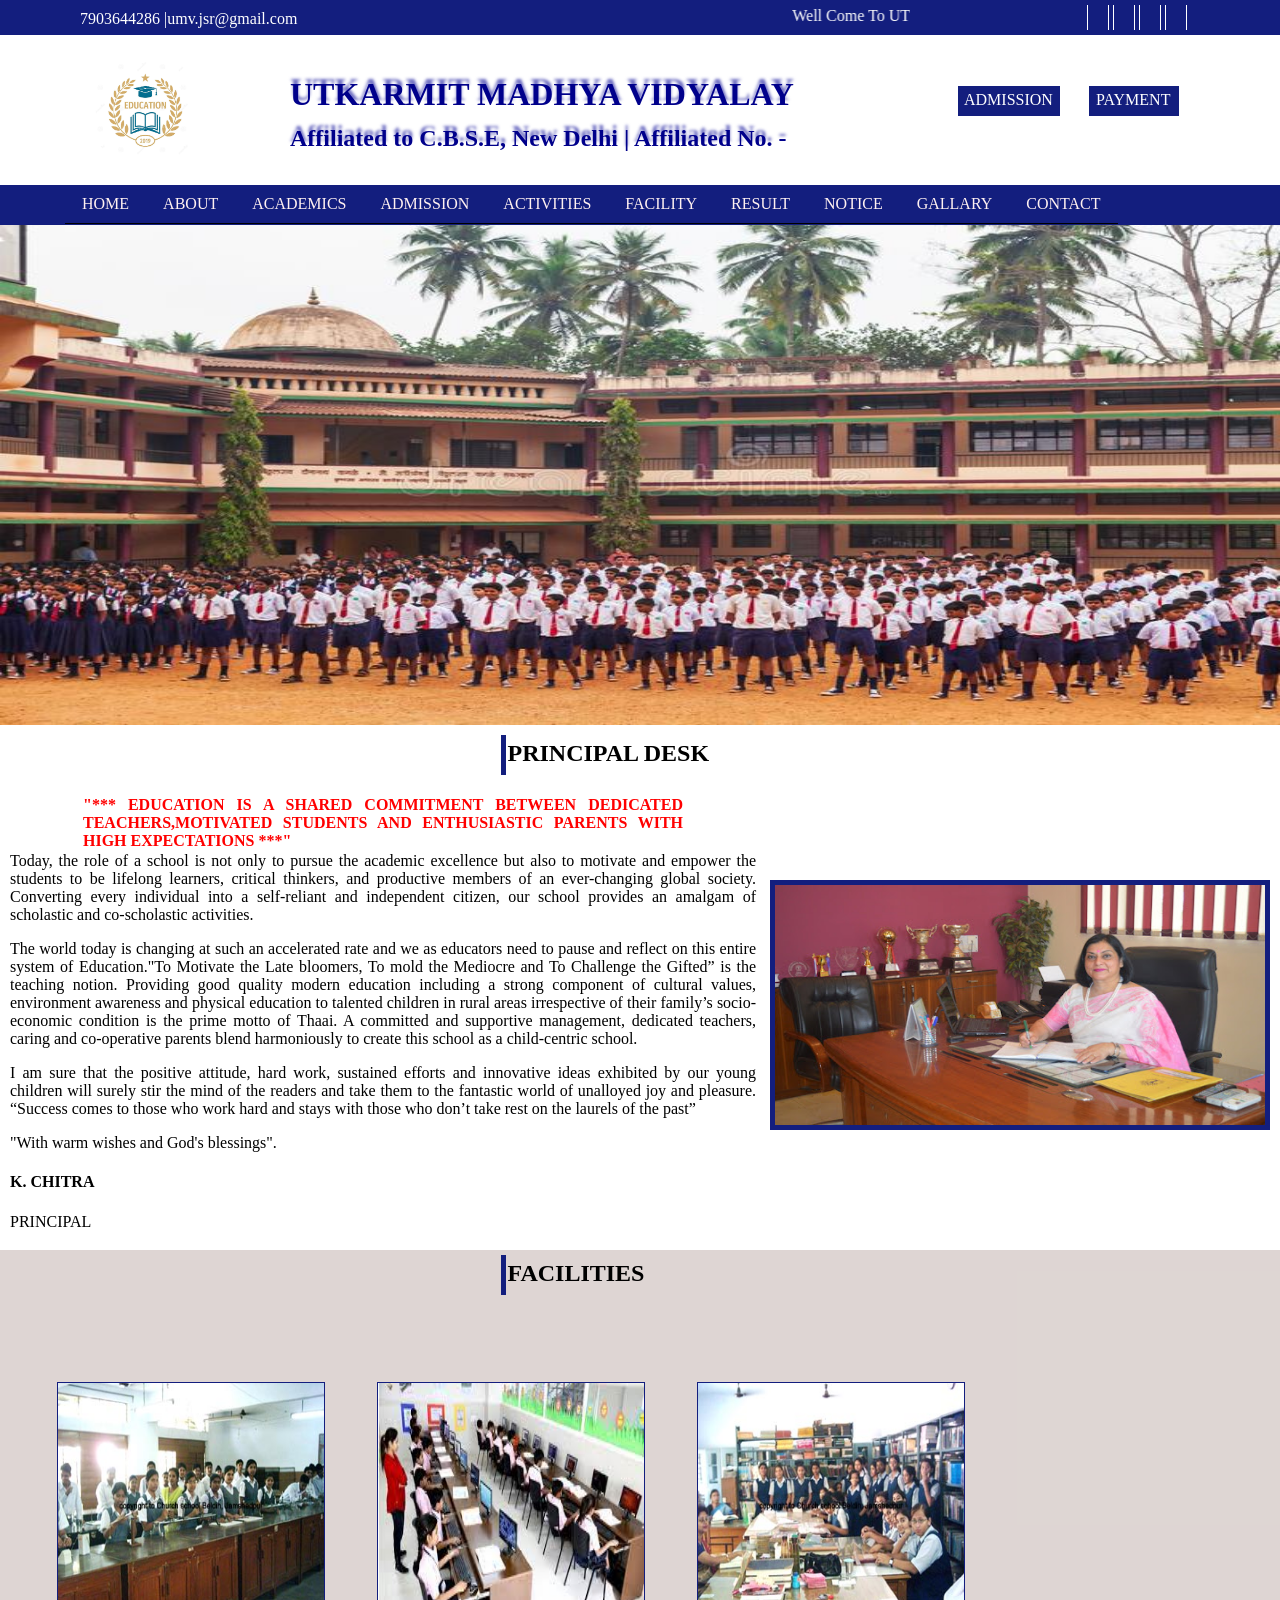
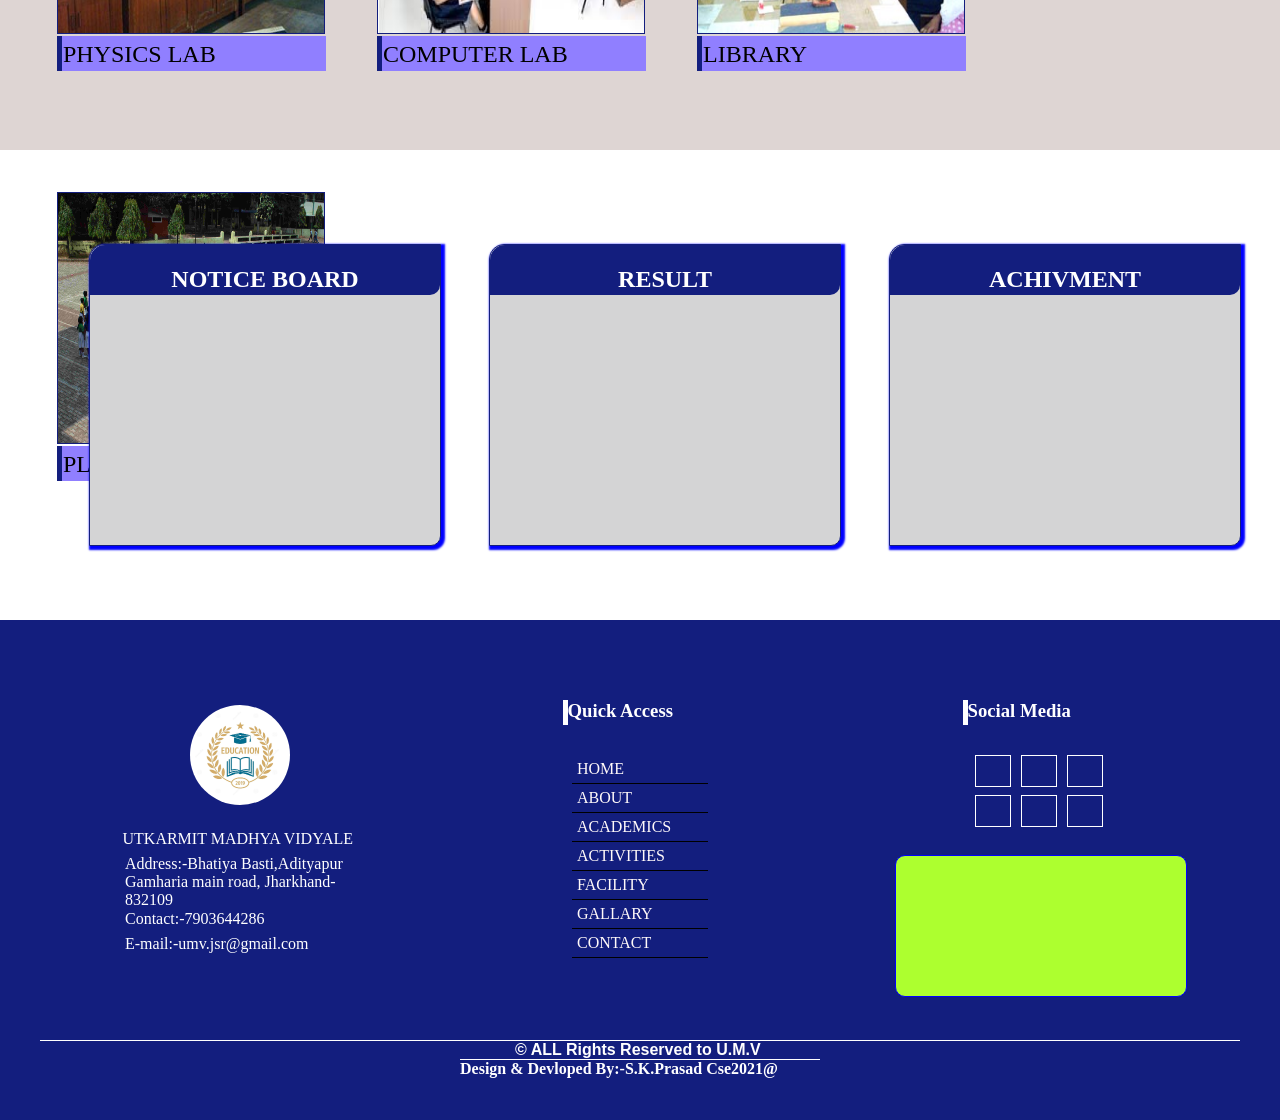
==== index.html @ e0db5dc6 "Add files via upload" ====
﻿<!DOCTYPE html>
<html lang="en">
<head>
    <meta charset="UTF-8">
    <meta http-equiv="X-UA-Compatible" content="IE=edge">
    <meta name="viewport" content="width=device-width, initial-scale=1.0">
    <title>www.myschool.com</title>
    <style type="text/css">
    


    </style>
	 <link rel="stylesheet" type="text/css" href="style.css"/>
	<link rel="stylesheet" type="text/css" href="css/font-awesome.css"/>

</head>
<body>
    <div id="mainarea">
        <div id="toparea">
            <div id="toparea1">
                <a href="tel:7903644286">7903644286 |<a href="#">umv.jsr@gmail.com</a></a>

            </div>
            <div id="toparea2">
                <marquee><font color="white">Well Come To UTKARMIT MADHYA VIDYALAY</font></marquee>
            </div>
            <div id="toparea3">
                <div class="fi"><a href="#"><i class="fa fa-facebook"></i></a></div>
                <div class="fi"><a href="#"><i class="fa fa-instagram"></i></a></div>
                <div class="fi"><a href="#"><i class="fa fa-whatsapp"></i></a></div>
                <div class="fi"><a href="#"><i class="fa fa-twitter"></i></a></div>
            </div>
           
        
            

        </div>
        <div id="headerarea">
            <div id="logo"><img src="logo.jpg"\></div>
            <div id="title">
                <div id="title1"><font color="darkblue"><h1>UTKARMIT MADHYA VIDYALAY</h1></font></div>
                <div id="title2"><font color="darkblue"><h2>Affiliated to C.B.S.E, New Delhi  |  Affiliated No. -</h2></font></div>
            </div>
            <div id="button">
                <div id="b1"><font color="white">ADMISSION</font></div>
                <div id="b2"><font color="white">PAYMENT</font></div>
            </div>


        </div>

    
        <div id="menuarea">

            <ul>
                <li><a href="index.html"><i class="fa fa-home"></i>HOME</a></li>
                <li><a href="about.html"><i class="fa fa-book"></i>ABOUT</a></li>
                <li><a href="academic.html"><i class="fa fa-file"></i>ACADEMICS</a></li>
                <li><a href="#"><i class="fa fa-user"></i>ADMISSION</a></li>
                <li><a href="activities.html"><i class="fa fa-group"></i>ACTIVITIES</a></li>
                <li><a href="facilities.html"><i class="fa fa-building"></i>FACILITY</a>  </li>
	             <li><a href="#"><i class="fa fa-file-pdf-o"></i>RESULT</a></li>
                
               
                <li><a href="notice.html"><i class="fa fa-bell"></i>NOTICE</a></li>
                <li><a href="gallary.html"><i class="fa fa-camera"></i>GALLARY</a></li>
                <li><a href="#"><i class="fa fa-phone"></i>CONTACT</a></li>
            </ul>

        </div>
        <div id="photoarea">
            <img src="school.jpg"\>

        </div>
        <div id="pdesk">
            <div id="pdesk1">
              <font size="5px"><b> PRINCIPAL DESK</b></font>
             </div>
            <div id="pmessage">
                <div id="pmessage1">
                    <div id="pmessage2" >
                           <div id="qute"> <p><font color="red"><b>"*** EDUCATION IS A SHARED COMMITMENT BETWEEN DEDICATED TEACHERS,MOTIVATED STUDENTS AND ENTHUSIASTIC PARENTS WITH HIGH EXPECTATIONS ***"</b></font></p></div>
                            <p >Today, the role of a school is not only to pursue the academic excellence but also to motivate and empower the students to be lifelong learners, critical thinkers, and productive members of an ever-changing global society. Converting every individual into a self-reliant and independent citizen, our school provides an amalgam of scholastic and co-scholastic activities.</p>
                            <p>The world today is changing at such an accelerated rate and we as educators need to pause and reflect on this entire system of Education."To Motivate the Late bloomers, To mold the Mediocre and To Challenge the Gifted” is the teaching notion. Providing good quality modern education including a strong component of cultural values, environment awareness and physical education to talented children in rural areas irrespective of their family’s socio-economic condition is the prime motto of Thaai. A committed and supportive management, dedicated teachers, caring and co-operative parents blend harmoniously to create this school as a child-centric school.</p>
                            <p>I am sure that the positive attitude, hard work, sustained efforts and innovative ideas exhibited by our young children will surely stir the mind of the readers and take them to the fantastic world of unalloyed joy and pleasure. “Success comes to those who work hard and stays with those who don’t take rest on the laurels of the past”</p>
                            <p>"With warm wishes and God's blessings".</p>
                            <h4>K. CHITRA</h4>
                            <p>PRINCIPAL</p>
                        </div>
                
                      <div id="pmessage3">
                        <img src="unnamed.jpg"\>


                    </div>

                </div>

            </div>
       
                <div id="f2">
                    <div id="f1"><font size="5px"><b>FACILITIES</b></font></div>
                    <div id="f3">
                        <div class="box">
                            <div class="box2"><img src="physics-lab.jpg"\></div>
                            <div class="box3"><font size="5px">PHYSICS LAB</font></div>
                        </div>
                        <div class="box">
                            <div class="box2"><img src="download.jpg"\></div>
                            <div class="box3"><font size="5px">COMPUTER LAB</font></div>
                        </div>
                        <div class="box">
                            <div class="box2"><img src="library-2.jpg"\></div>
                            <div class="box3"><font size="5px">LIBRARY</font></div>
                        </div>
                        <div class="box">
                            <div class="box2"><img src="playground-7.jpg"\></div>
                            <div class="box3"><font size="5px">PLAYGROUND</font></div>
                        </div>
                       

                    </div>

                </div>
                <div id="notice">
                    <div id="notice1">
                        <div class="notice2">
                            <div class="notice3"><h4 align="center"><font size="5px" color="white">NOTICE BOARD</font></h4></div>
                        </div>
                        <div class="notice2">
                            <div class="notice3"><h4 align="center"><font size="5px" color="white">RESULT</font></h4></div>
                        </div>
                        <div class="notice2">
                            <div class="notice3"><h4 align="center"><font size="5px" color="white">ACHIVMENT</font></h4></div>
                        </div>

                    </div>

                </div>
                    <div id="footer">
                        <div id="footer1">
                            <div class="footer2">
                                <div id="flogo"><img src="logo.jpg"\></div>
                                <div id="fhead"><p><font color="white">UTKARMIT MADHYA VIDYALE</font></p></div>
                                <div id="address"><font color="white">Address:-Bhatiya Basti,Adityapur Gamharia main road, Jharkhand-832109</font></div>
                                <div id="contact"><font color="white">Contact:-</font><a href="tel:7903644286">7903644286</a></div>
                                <div id="email"><font color="white">E-mail:-<a href="mail:umv.jsr@gmail.com">umv.jsr@gmail.com</a></font></div>
                            </div>
                            <div class="footer2">
                                <div id="links1"><h3><font color="white">Quick Access</font></h3></div>
                                <div id="links2">
                                    <ul>
                                        
                                            <li><a href="index.html">HOME</a></li>
                                            <li><a href="about.html">ABOUT</a></li>
                                            <li><a href="academic.html">ACADEMICS</a></li>
                                            <li><a href="activities.html">ACTIVITIES</a></li>
                                            <li><a href="facilities.html">FACILITY</a></li>
                                            <li><a href="gallery.html">GALLARY</a></li>
                                            <li><a href="contact.html">CONTACT</a></li>
                        
                                            
                    
                                        </ul>
                                </div>
                            </div>
                            <div class="footer2">
                                <div id="s1"><h3><font color="white">Social Media</font></h3></div>
                                <div id="s2">
                                    <div class="s3">
                                        <div class="s4"><a href="#"><i class="fa fa-facebook"></i></a></div>
                                        <div class="s4"><a href="#"><i class="fa fa-twitter"></i></a></div>
                                        <div class="s4"><a href="#"><i class="fa fa-whatsapp"></i></a></div>
                                    </div>
                                    <div class="s3">
                                        <div class="s4"><a href="#"><i class="fa fa-instagram"></i></a></div>
                                        <div class="s4"><a href="#"><i class="fa fa-linkedin-square"></i></a></div>
                                        <div class="s4"><a href="#"><i class="fa fa-youtube-play"></i></a></div>
                                    </div>
                                </div>
                                <div id="s5">
                                    <iframe src="https://www.google.com/maps/embed?pb=!1m18!1m12!1m3!1d3678.1274676911253!2d86.13981171427804!3d22.7977402304158!2m3!1f0!2f0!3f0!3m2!1i1024!2i768!4f13.1!3m3!1m2!1s0x39f5e4e4e23138e5%3A0x392708214e0cce50!2sSK%20Computer!5e0!3m2!1sen!2sin!4v1638510282159!5m2!1sen!2sin" width="100%" height="100%" style="border:0;" allowfullscreen="" loading="lazy"></iframe>
                                </div>
                            </div>
                        </div>

                        <div id="boderline">
                            <div id="boderline1"><font color="white" face="sans-serif"><b>© ALL Rights Reserved to U.M.V</b></font></div>
                            <div id="boderline2"><font color="white" face="cursive"><b>Design & Devloped By:-S.K.Prasad Cse2021@</b></font></div>
                        </div>
                    </div>
                    

        </div>
       

    </div>
    
</body>
</html>
---- style.css ----
body{
            margin: 0;
        }
            #mainarea{
                width: 100%;
                height: auto;
             
            }
            #toparea{
                width: 100%;
                height: 35px;
                background-color: rgb(19, 30, 126);
            }
            #toparea1{
                width: 250px;
                height:15px;
               /* background-color: crimson;*/
                float: left;
                margin: 10px 80px;
               

            }
            #toparea a:link, #toparea a:visited{
                color:white;
                text-decoration: none;
            }
            #toparea a:hover{
                 text-decoration: underline;
                 color: rgb(240, 199, 63);
            }
            #toparea2{
                width: 500px;
                height:20px;
                /*background-color: crimson;*/
                float: left;
                margin: 7px 0;
               
            }
            #toparea3{
                width: 105px;
                height:25px;
                /*background-color: crimson;*/
                float: right;
                margin: 5px 90px;
               
            }
            .fi{
                width:20px;
                height:25px;
               /*background-color: chartreuse;*/
                float: left;
                margin:0 2px;
               font-size: 20px;
               border-left:solid 1px white ;
               border-right:solid 1px white; 

            }
            .fi img{
                width:100%;
                height:100%;
            }
            #headerarea{
                width: 100%;
                height: 150px;
               /* background-color: coral;*/
            }
            #logo{
                width: 110px;
                height: 110px;
                /*background-color: rgb(67, 211, 59);*/
                float: left;
                margin: 20px 90px;
                border-radius: 50px;
            }
            #logo img{
                width: 110px;
                height: 110px;
                border-radius: 50px;

            }
            #title{
                width: 550px;
                height: 100px;
                float: left;
               /* background-color: gray;*/
                margin: 20px auto;
            }
            #title1{
                width: 550px;
                height: 50px;
                float: left;
               /* background-color: aqua;*/
             
            }
            #title1 h1{
                text-shadow: 0px -5px 3px rgba(35, 35, 162, 0.659);
            }
            #title2{
                width: 550px;
                height: 50px;
                /*background-color: bisque;*/
                float: left;

            }
            #title2 h2{
                text-shadow: 0px -5px 3px rgba(35, 35, 162, 0.659);
            }
            #button{
                width: 250px;
                height: 100px;
                /*background-color: #fec233;*/
                float: right;
                margin: 20px 90px;
            }
            #b1{
                width:90px;
                height:20px;
                background-color:  rgb(19, 30, 126);
                float: left;
                margin: 30px 17px;
                padding: 5PX 6PX;
                border: solid 1px white;
            }
            #b1:hover{
                background-color: blue;
            }
            #b2{
                width:76px;
                height:20px;
                background-color:  rgb(19, 30, 126);
                float: right;
                margin: 30px 10px;
                padding: 5PX 7PX;
                border: solid 1px white;
            }
            #b2:hover{
                background-color: blue;
            }


            
            
        
            
            #menuarea{
                width: 100%;
                height: 40px;
                background-color:  rgb(19, 30, 126);
               
            }
            #menuarea ul{
					list-style:none;
					margin: 0 65px;
					padding: 0;
				}
			#menuarea ul li{
					float: left;
					}
			#menuarea ul li a:link, #menuarea ul li a:visited{
					color: rgb(255, 241, 241);
					text-decoration: none;
					background: rgb(19, 30, 126);;
					padding: 10px 17px;
					display: block;
					border-bottom: solid 1px #000;
					}
			#menuarea ul li a:hover{
					color: yellow;
					background: rgba(9, 30, 112, 0.933);
				}
			#menuarea ul li ul{
					display: none;
					}
			#menuarea ul li:hover ul{
					display: block;
					position: absolute;
					z-index: 100;
					
					}
			#menuarea ul li:hover ul li{
						float: none;
						}
			
            #photoarea{
                width: 100%;
                height: 500px;
               /* background-color: cadetblue;*/
            }
            #photoarea img{
                width: 100%;
                height: 500px;
                margin:0;
            }
            #pdesk{
                width: 100%;
                height: 50px;
               /*background-color: olivedrab;*/
                float:left;
               margin: 5px 0px;
               
            }
            #pdesk1{
                width: 270px;
                height: 30px;
              /* background-color: rgb(28, 165, 101);*/
                margin: 5px auto;
                border-left: solid 5px rgb(19, 30, 126);
                padding: 5px 2px;
               
               
              
               
            }
          
            #pmessage{
                width: 100%;
                height: 450px;
                float:left;
              /* background-color: darkgoldenrod;*/

            }
            #pmessage1{
                width: 1260px;
                height: 450px;
             
           /* background-color: rgb(134, 216, 39);*/
                margin: 0 auto;

            }
            #pmessage2{
                width: 746px;
                height: 450px;
                text-align: justify;
             /*  background-color: rgb(216, 39, 187);*/
                float:left;
              

            }
            #qute{
                    width:600px;
                    height:40px;
                   /* background-color: aqua;*/
                    margin: 0px auto;
            }

            #pmessage3{
                width: 500px;
                height: 250px;
                float: right;
                background-color: rgb(19, 30, 126);
                margin: 100px 0px;

            }
            #pmessage3 img{
                width: 490px;
                height: 240px;
                margin: 5px;
               
            }
           /* #facilities{
                width: 100%;
                height: 50px;
                background-color: rgb(230, 27, 31);
                float: left;
            }*/
           
            #f2{
                width: 100%;
                height: 500px;
                background-color:  rgba(218, 208, 205, 0.878);
                float: left;
                margin: 20px 0px;
            }
            #f1{
                width: 270px;
                height: 30px;
               /* background-color: rgb(62, 102, 84);*/
                margin: 5px auto;
                border-left: solid 5px rgb(19, 30, 126);
                padding: 5px 2px;
            }
            #f3{
                width: 1200;
                height: 400px;
               
                margin: 30px;
            }
            .box{
                width: 270px;
                height:300px;
                /*background-color: brown;*/
                margin: 50px 15px;
                float: left;
                padding: 5px 10px;
            }
            .box2{
                width:266px;
                height:250px;
                margin: 2px;
               /* background-color: aquamarine;*/
                float:left;

            }
            .box2 img{
                width: 266px;
                height:250px;
                border: solid 1px rgb(19, 30, 126);
                float: left;
                transition-property: transform;
                transition-duration: 2s;
                transition-delay: 0.1s;
                transition-timing-function: linear;
            }
            .box img:hover{
                transform:scale(1.2, 1.2);
            }
            .box3{
                width:262px;
                height:25px;
                margin: 2px;
                background-color: rgb(144, 127, 255);
                float:left;
                border-left: solid 5px rgb(19, 30, 126);
                padding: 5px 1px;

            }
            #notice{
                width: 100%;
                height: 450px;
               /* background-color: rgb(206, 60, 138);*/
                float: left;
            }
            #notice1{
                width: 1200px;
                height: 350px;
               /* background-color: navy;*/
                float: left;
                margin: 50px 65px;
            }
           .notice2{
               width: 350px;
               height: 300px;
               background-color: rgb(212, 212, 213);
               margin: 24px;
               float: left;
               border-radius: 15px 0 10px 0;
               border: solid 1px rgb(19, 30, 126);
               box-shadow: 2px 2px 2px 2px blue;
           }
           .notice3{
               width: 350px;
               height: 50px;
               background-color:  rgb(19, 30, 126);
               float: left;
               border-radius:15px 0 10px 0 ;
           }
           #footer{
               width:100%;
               height: 500px;
               background-color:rgb(19, 30, 126); 
               float: left;
           }
           #footer1{
               width:1200px;
               height:300px;
               /*background-color: brown;*/
              
               margin: 60px auto;
           }
           .footer2{
               width:300px;
               height: 300px;
               /*background-color: cadetblue;*/
               margin:0px 50px;
               float: left;
               
           }
           #s1{
            width:150px;
            height: 25px;
            /*background-color: rgb(21, 32, 133);*/
            margin: 20px auto;
            border-left: solid 5px white;

           }
           #s2{
            width:150px;
            height: 80px;
           /* background-color: rgb(19, 30, 126);*/
            margin: 25px auto;
             
           }
           .s3{
            width:140px;
            height: 30px;
           /* background-color: rgb(30, 143, 7);*/
            margin: 5px 5px;
            float: left; 

           }
           .s4{
            width:20px;
            height: 20px;
           /* background-color: rgb(46, 64, 202);*/
           padding: 5px 7px;
            float: left; 
            font-size: 25px;
            margin: 0 5px;
            border: solid 1px white;
            color: white;
           }
           .s4 a:hover{
              color:rgba(206, 151, 34, 0.85);
            
           }
           #s5{
            width:290px;
            height: 140px;
            background: greenyellow;
            margin: 0 5px;
            border: solid 1px blue;
            border-radius: 10px;

        }
           #flogo{
               width: 100px;
               height: 100px;
              /* background-color: chartreuse;*/
               margin:25px auto;
               border-radius: 50px;
           }
           #flogo img{
               width: 100px;
               height: 100px;
               border-radius: 50px;
           }
           #fhead{
               width:235px;
               height: 20px;
             /*  background-color: cyan;*/
               margin: 0 auto;
           }
           #address{
               width:230px;
               height: 50px;
              /* background-color: rgb(0, 81, 255);*/
               margin: 5px auto;
           }
           #contact{
                width:230px;
               height: 20px;
               /*background-color: rgb(0, 81, 255);*/
               margin: 5px auto;
           }
           #contact a:link, #contact a:visited{
                color:white;
                text-decoration: none;
            }
            #contact a:hover{
                 text-decoration: underline;
                 color: rgb(175, 133, 24);
            }
            #email{
                width:230px;
               height: 20px;
              /* background-color: rgb(0, 81, 255);*/
               margin: 5px auto;
              
           }
           #email a:link, #email a:visited{
                color:white;
                text-decoration: none;
            }
            #email a:hover{
                 text-decoration: underline;
                 color: rgb(240, 199, 63);
            }
            #links1{
                width:150px;
                height: 25px;
                background-color: rgb(19, 30, 126);
                margin: 20px auto;
                border-left: solid 5px white;

            }
            #links2{
                width:150px;
                height: 220px;
                background-color: rgb(19, 30, 126);
                margin: 25px auto;
                

            }
            #links2 ul{
                list-style:none;
                margin: 2px;
                padding: 5px;
            }
            #links2 ul li a:link, #links2 ul li a:visited{
                color: rgb(255, 249, 249);
                text-decoration: none;
                background: rgb(19, 30, 126);
                padding: 5px 5px;
                display: block;
                border-bottom: solid 1px #000;
                }
        #links2 ul li a:hover{
                color: rgba(216, 216, 17, 0.768);
                background: rgba(0, 38, 255, 0.74);
            }
      
            #boderline{
                width:1200px;
               height:50px;
              /* background-color: brown;*/
             
               margin: 15px auto;
               border-top: solid 1px white;
            }
            #boderline1{
                width:250px;
               height:15px;
             /* background-color: rgb(91, 208, 52);*/
             
               margin: 0px auto;
          
            }
            #boderline2{
                width:360px;
               height:15px;
             /* background-color: rgb(91, 208, 52);*/
               border-top: solid 1px white;
               margin: 3px auto;
          
            }
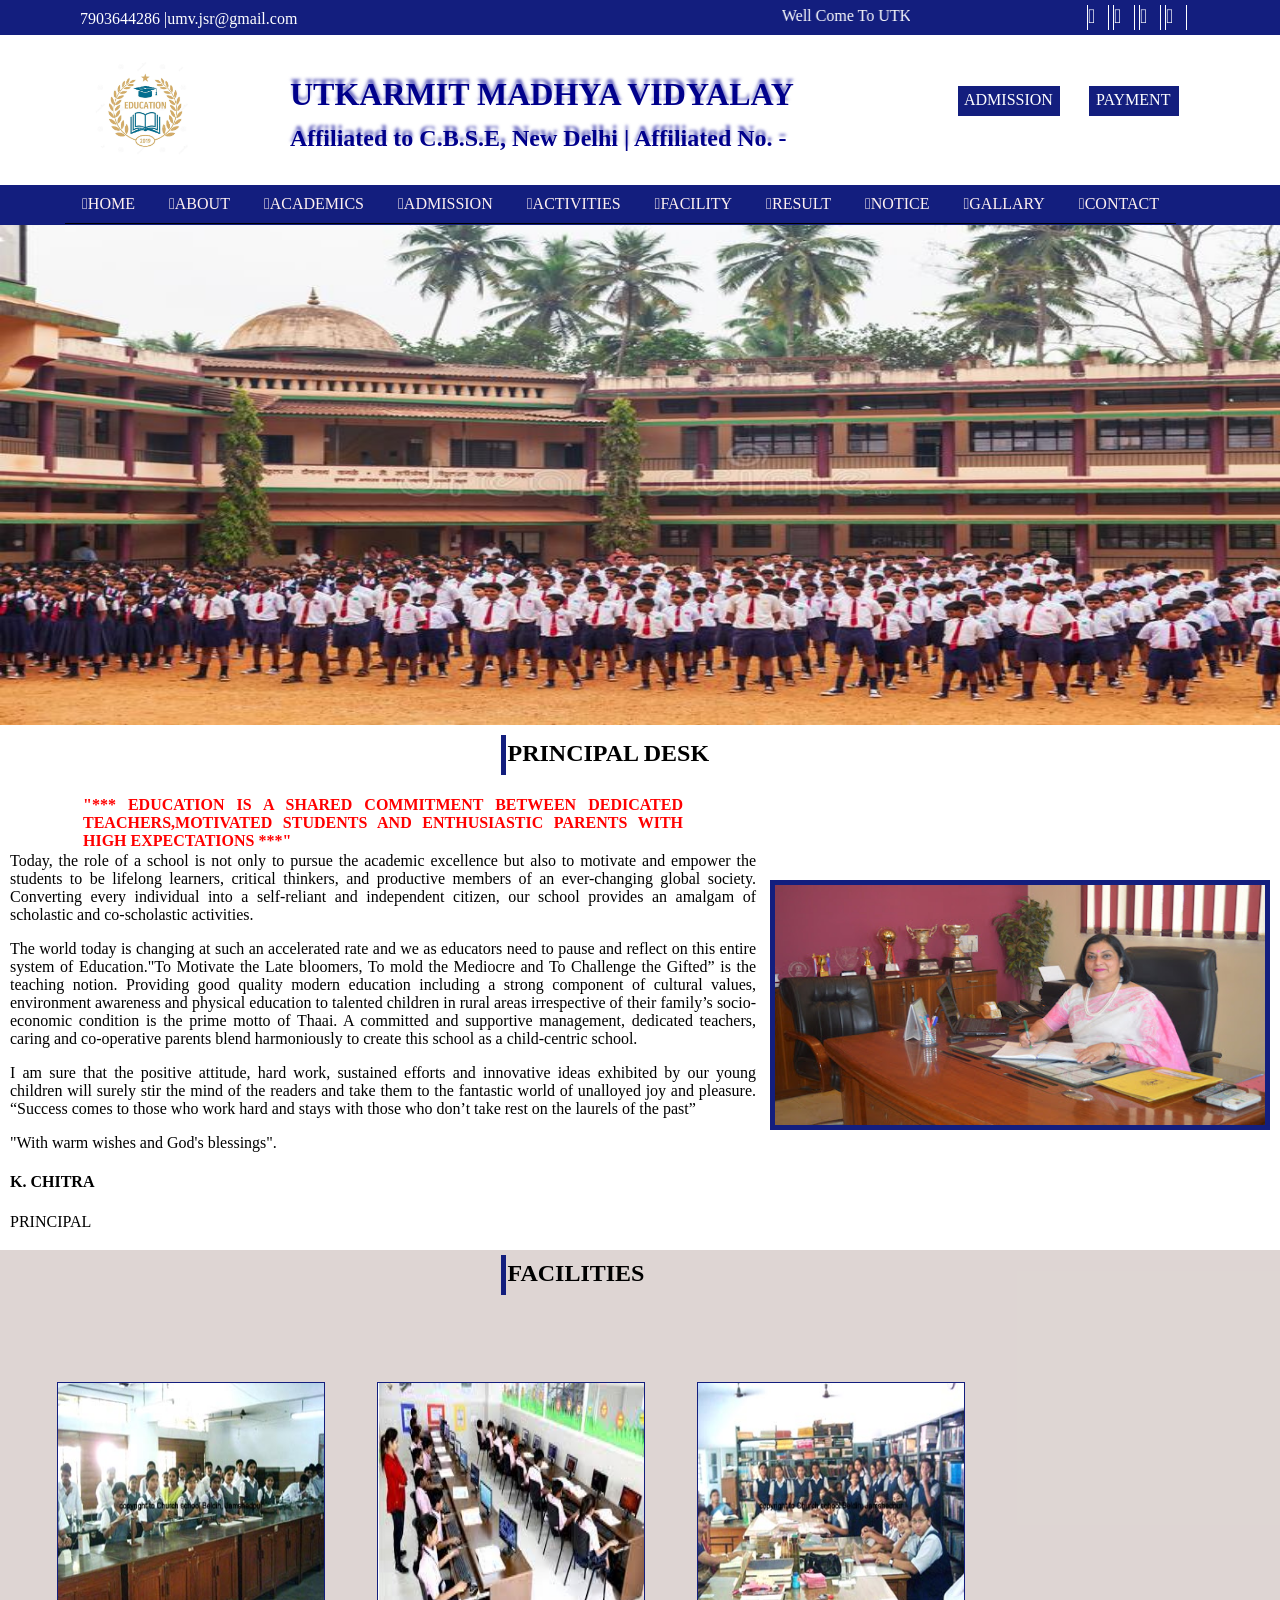
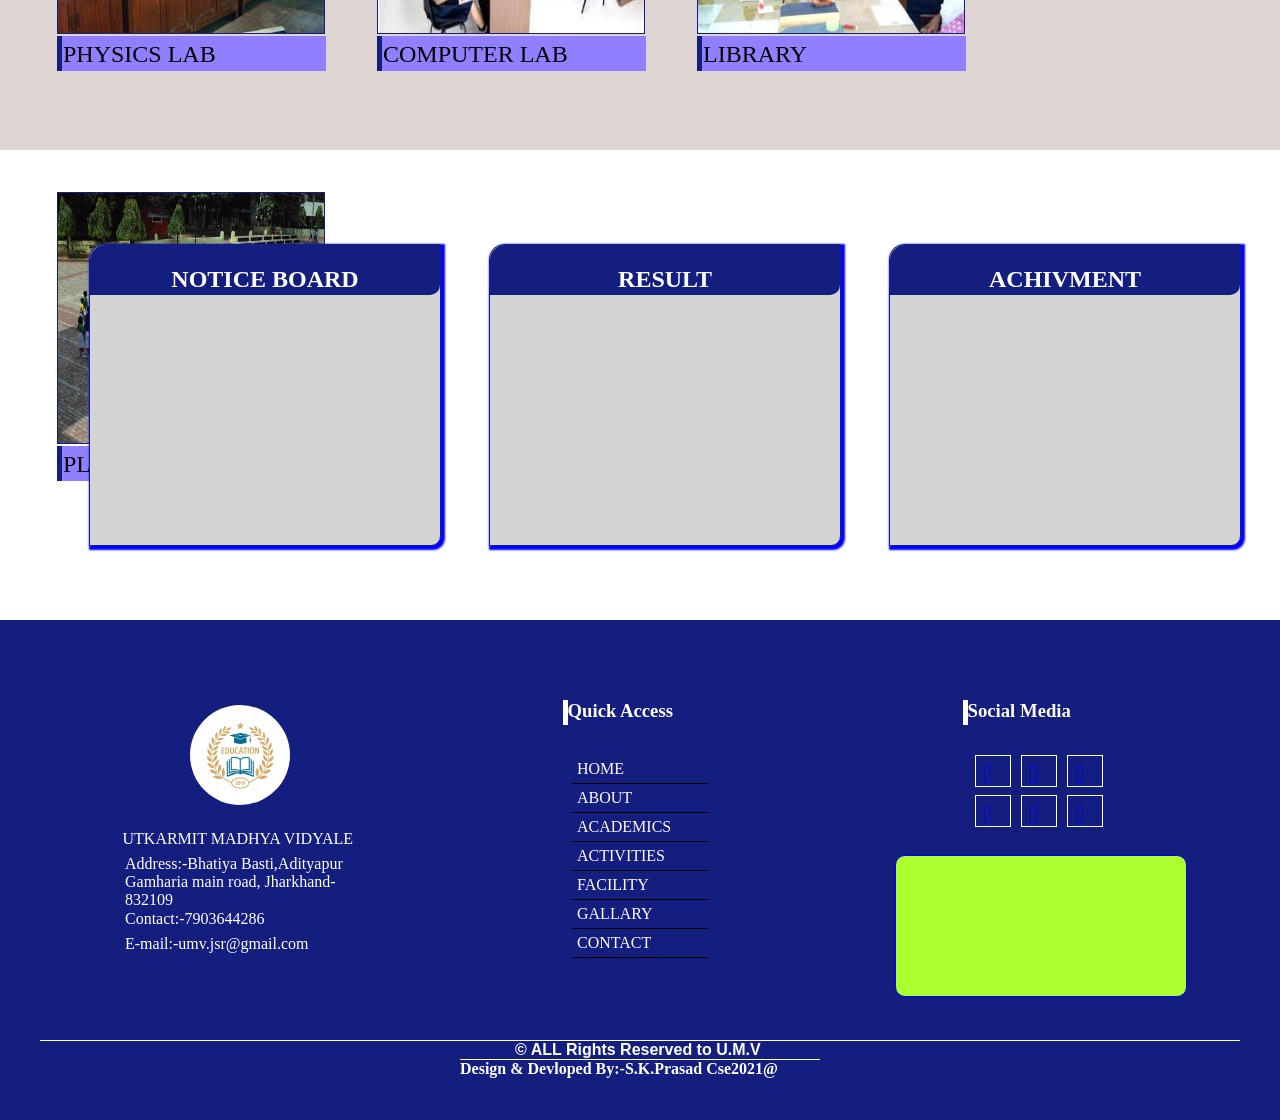
==== commit ab7ceb69: "Update index.html" ====
--- a/index.html
+++ b/index.html
@@ -11,7 +11,7 @@
 
     </style>
 	 <link rel="stylesheet" type="text/css" href="style.css"/>
-	<link rel="stylesheet" type="text/css" href="css/font-awesome.css"/>
+	<link rel="stylesheet" type="text/css" href="font-awesome.css"/>
 
 </head>
 <body>
@@ -197,4 +197,4 @@
     </div>
     
 </body>
-</html>+</html>
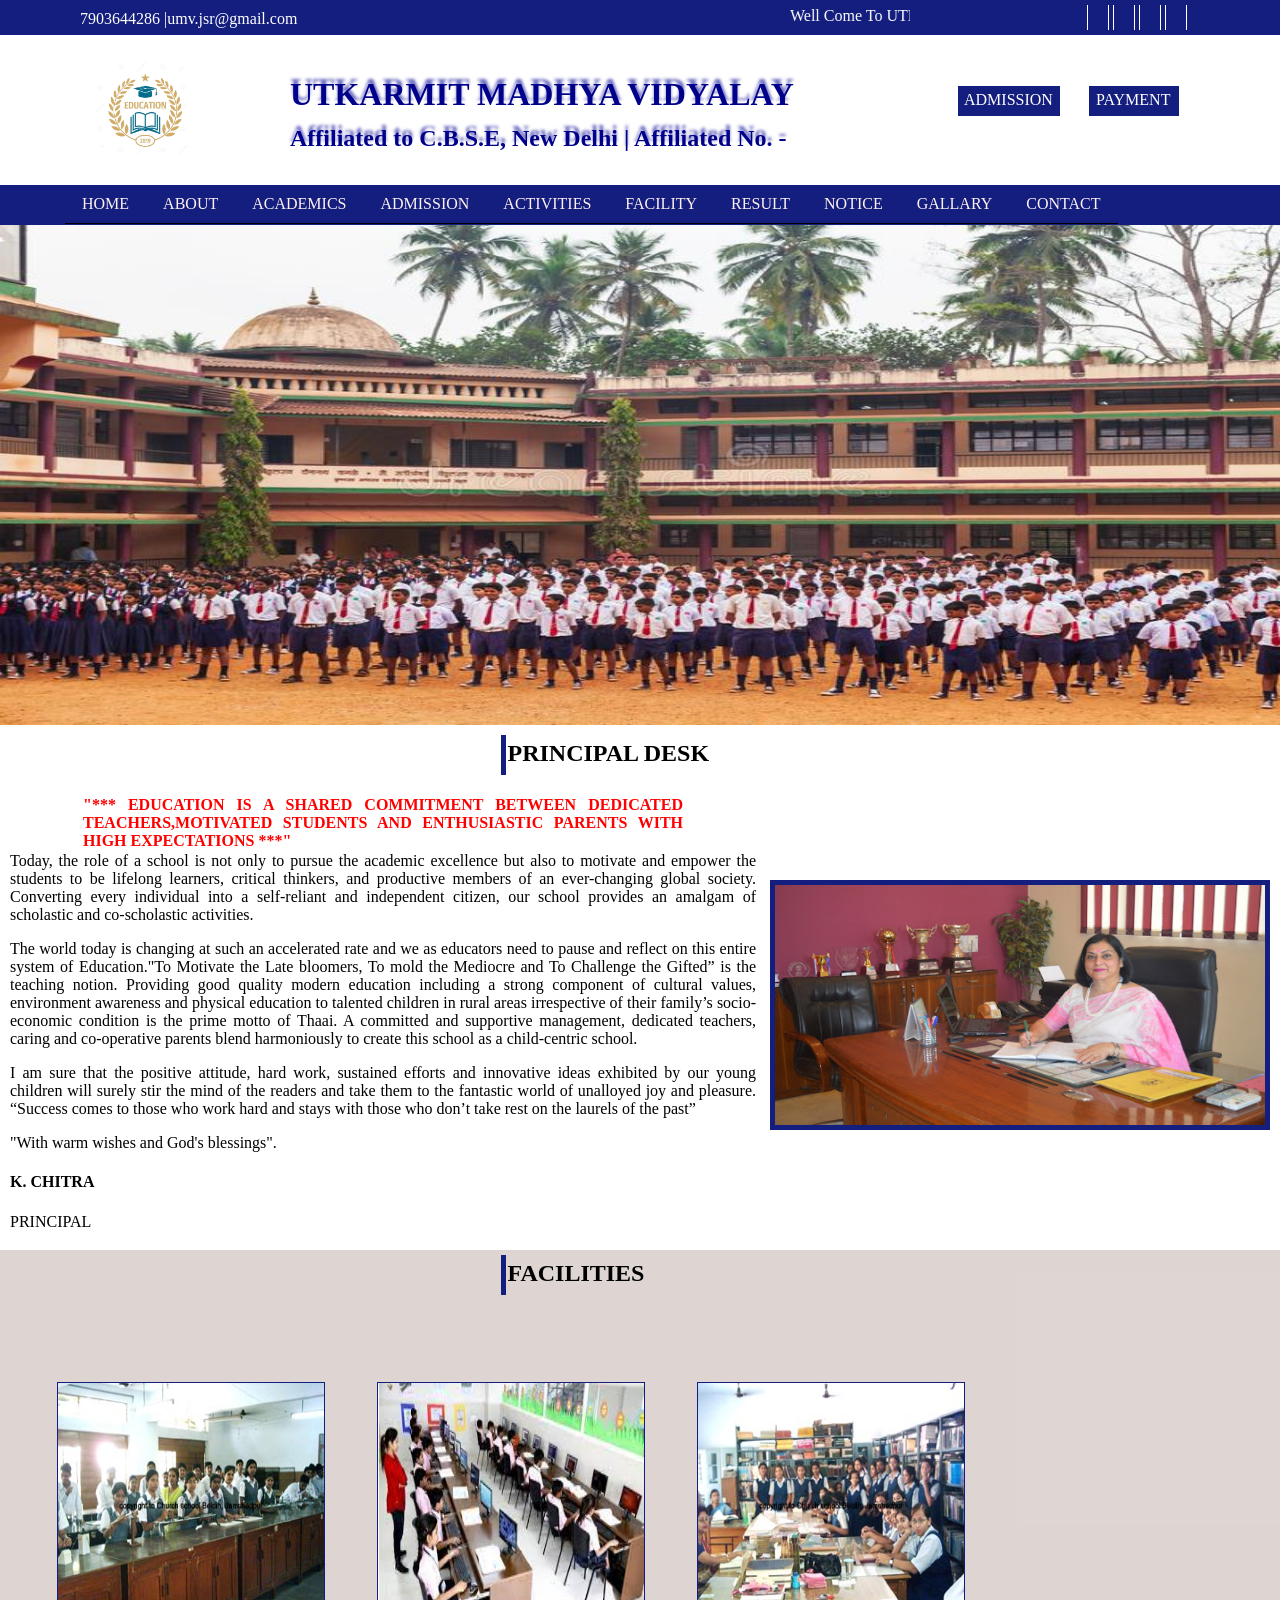
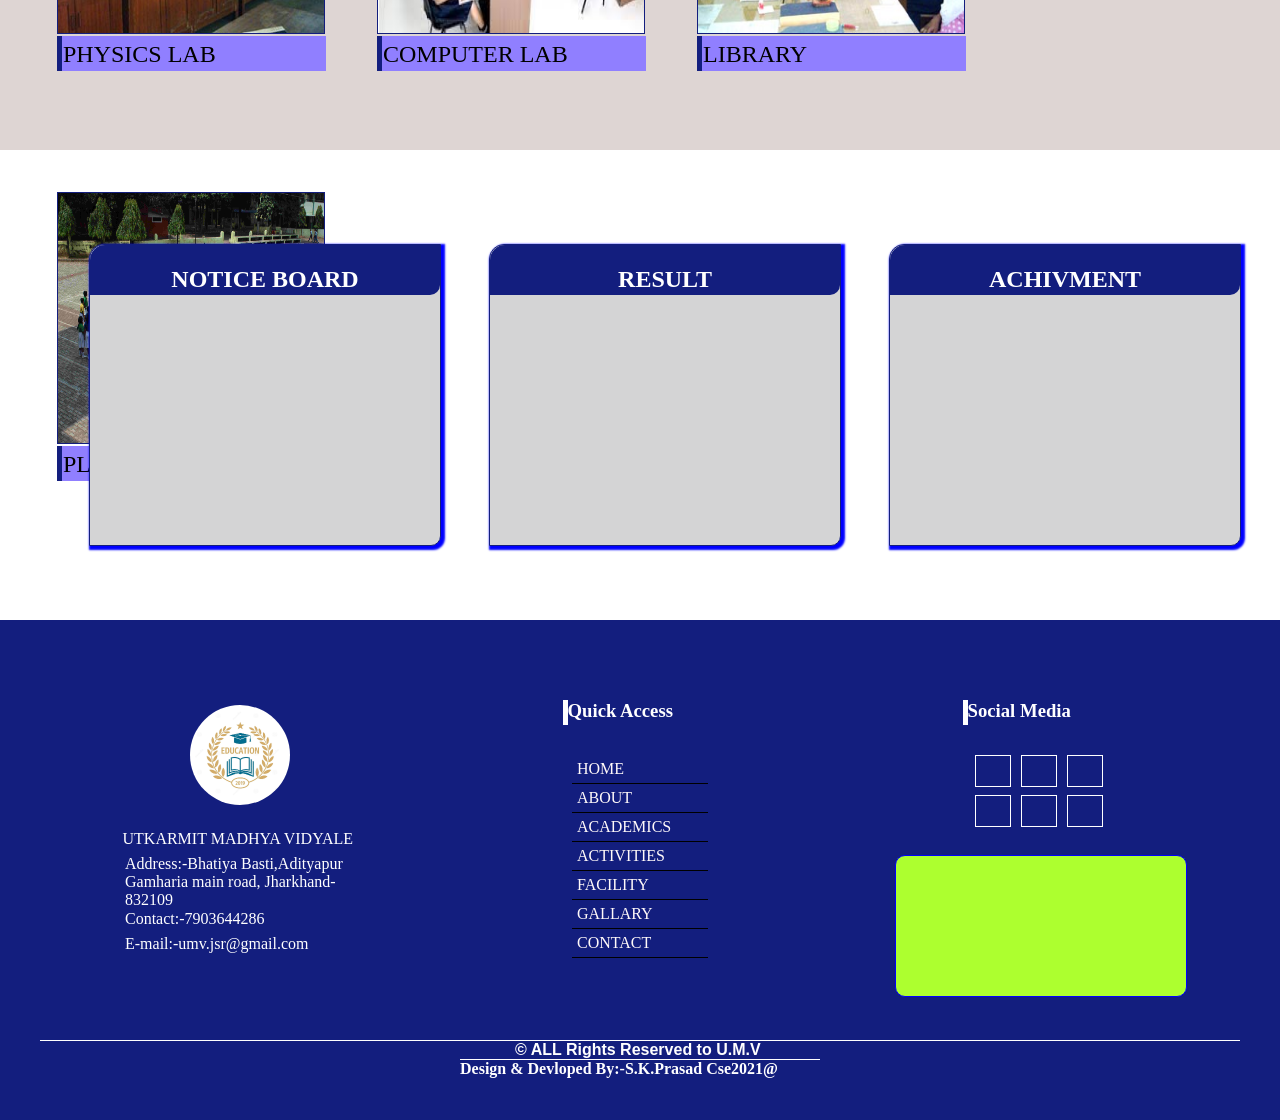
==== commit c42f3afe: "Update index.html" ====
--- a/index.html
+++ b/index.html
@@ -11,7 +11,7 @@
 
     </style>
 	 <link rel="stylesheet" type="text/css" href="style.css"/>
-	<link rel="stylesheet" type="text/css" href="font-awesome.css"/>
+	<link rel="stylesheet" type="text/css" href="css/font-awesome.css"/>
 
 </head>
 <body>
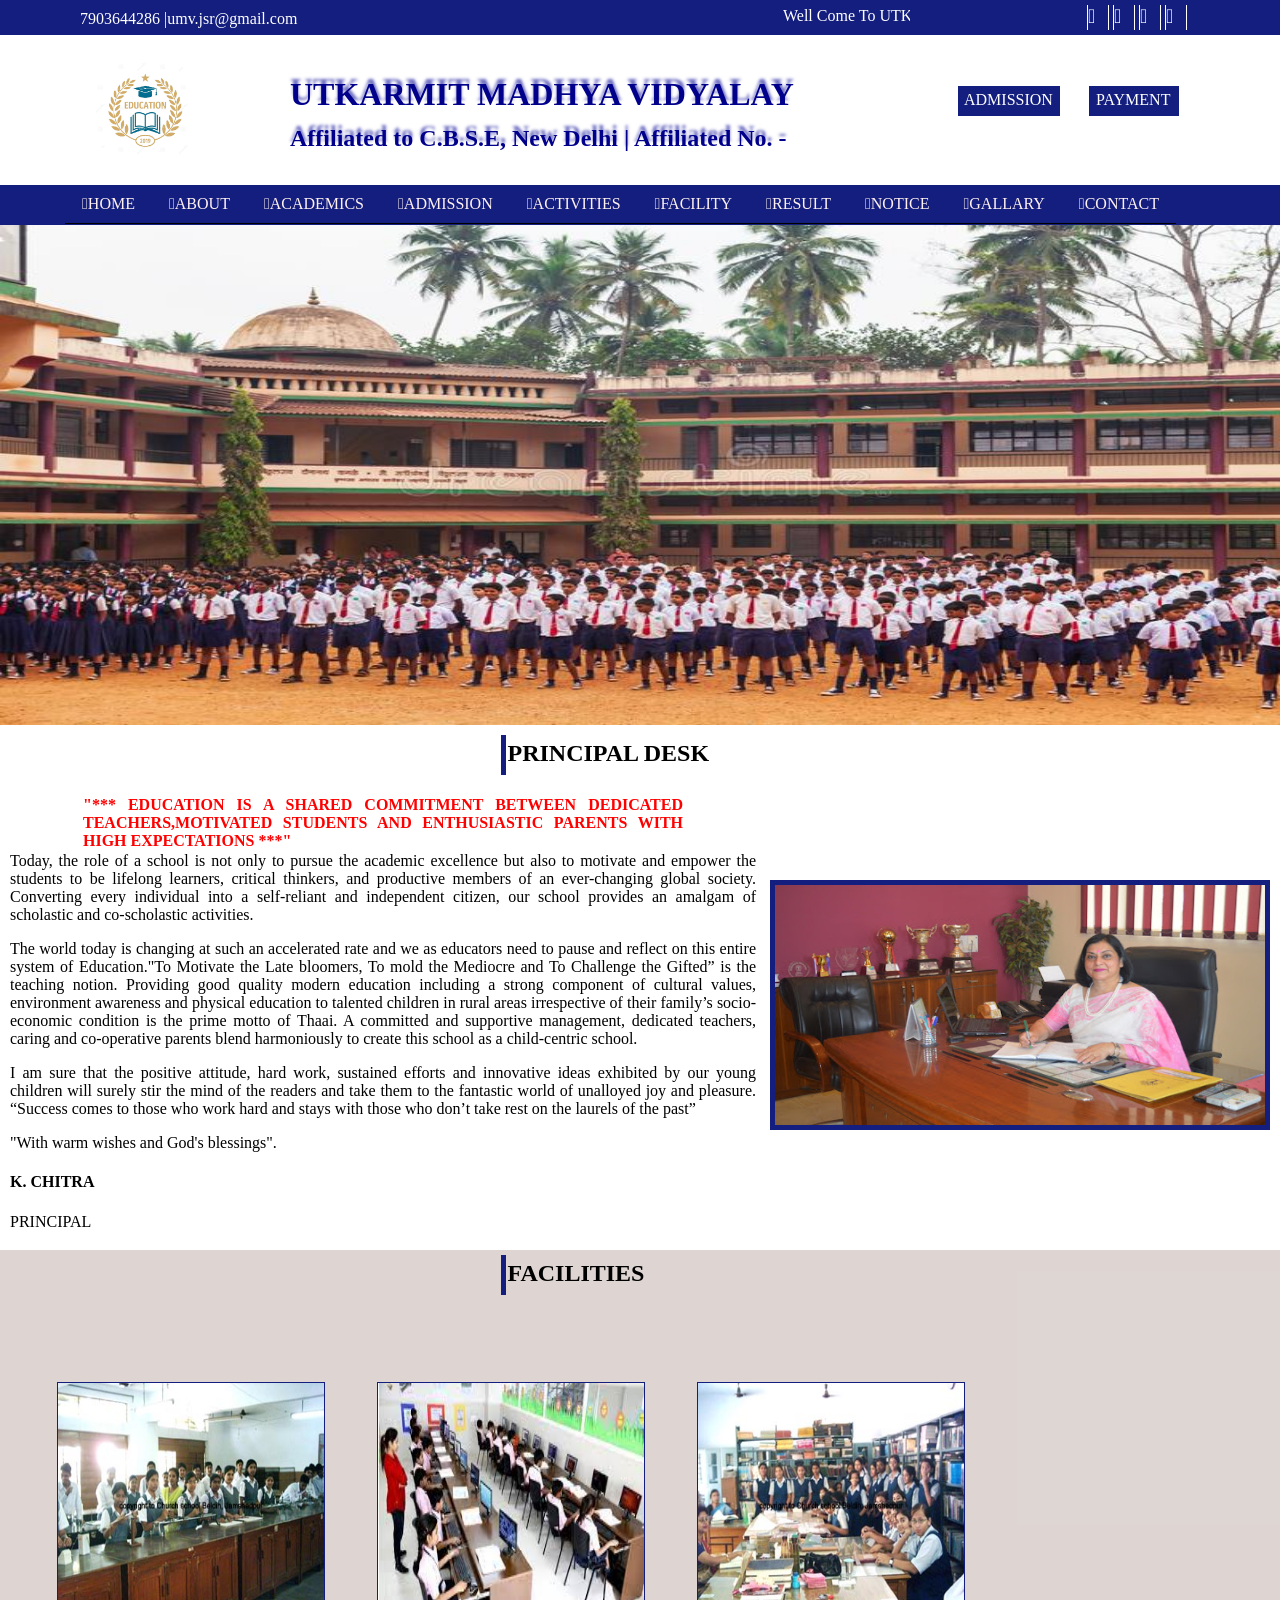
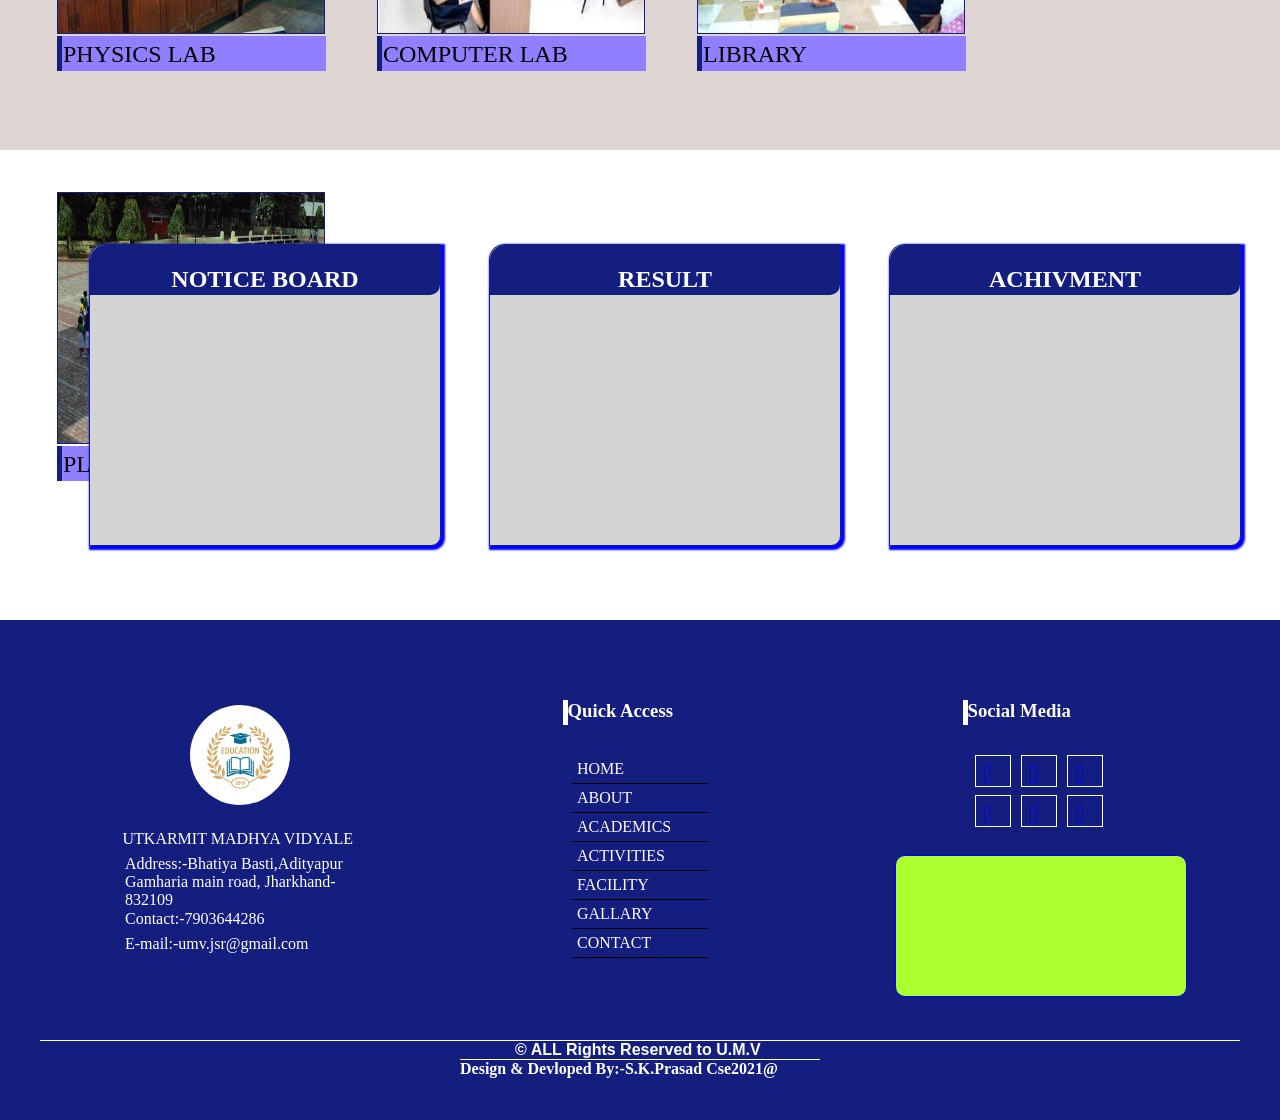
==== commit 7d321d7b: "Update index.html" ====
--- a/index.html
+++ b/index.html
@@ -11,7 +11,7 @@
 
     </style>
 	 <link rel="stylesheet" type="text/css" href="style.css"/>
-	<link rel="stylesheet" type="text/css" href="css/font-awesome.css"/>
+	<link rel="stylesheet" type="text/css" href="font-awesome.css"/>
 
 </head>
 <body>
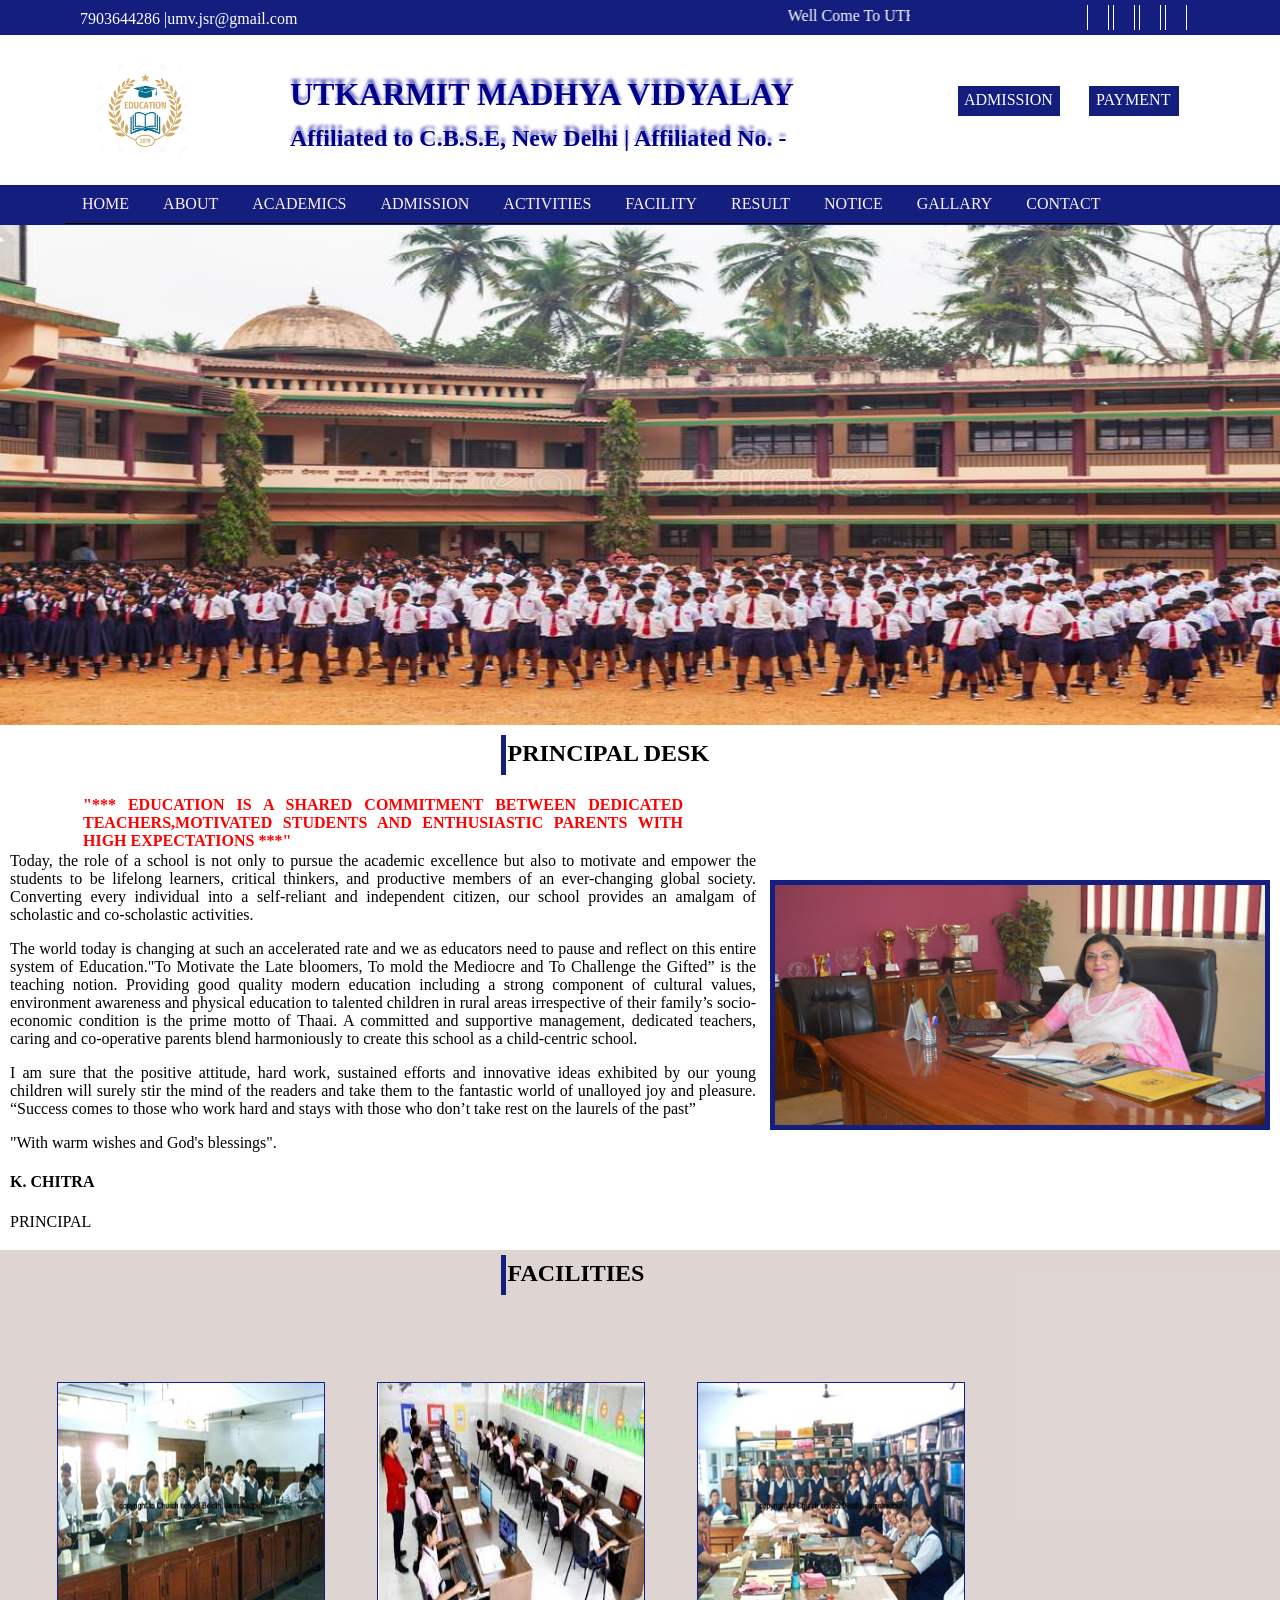
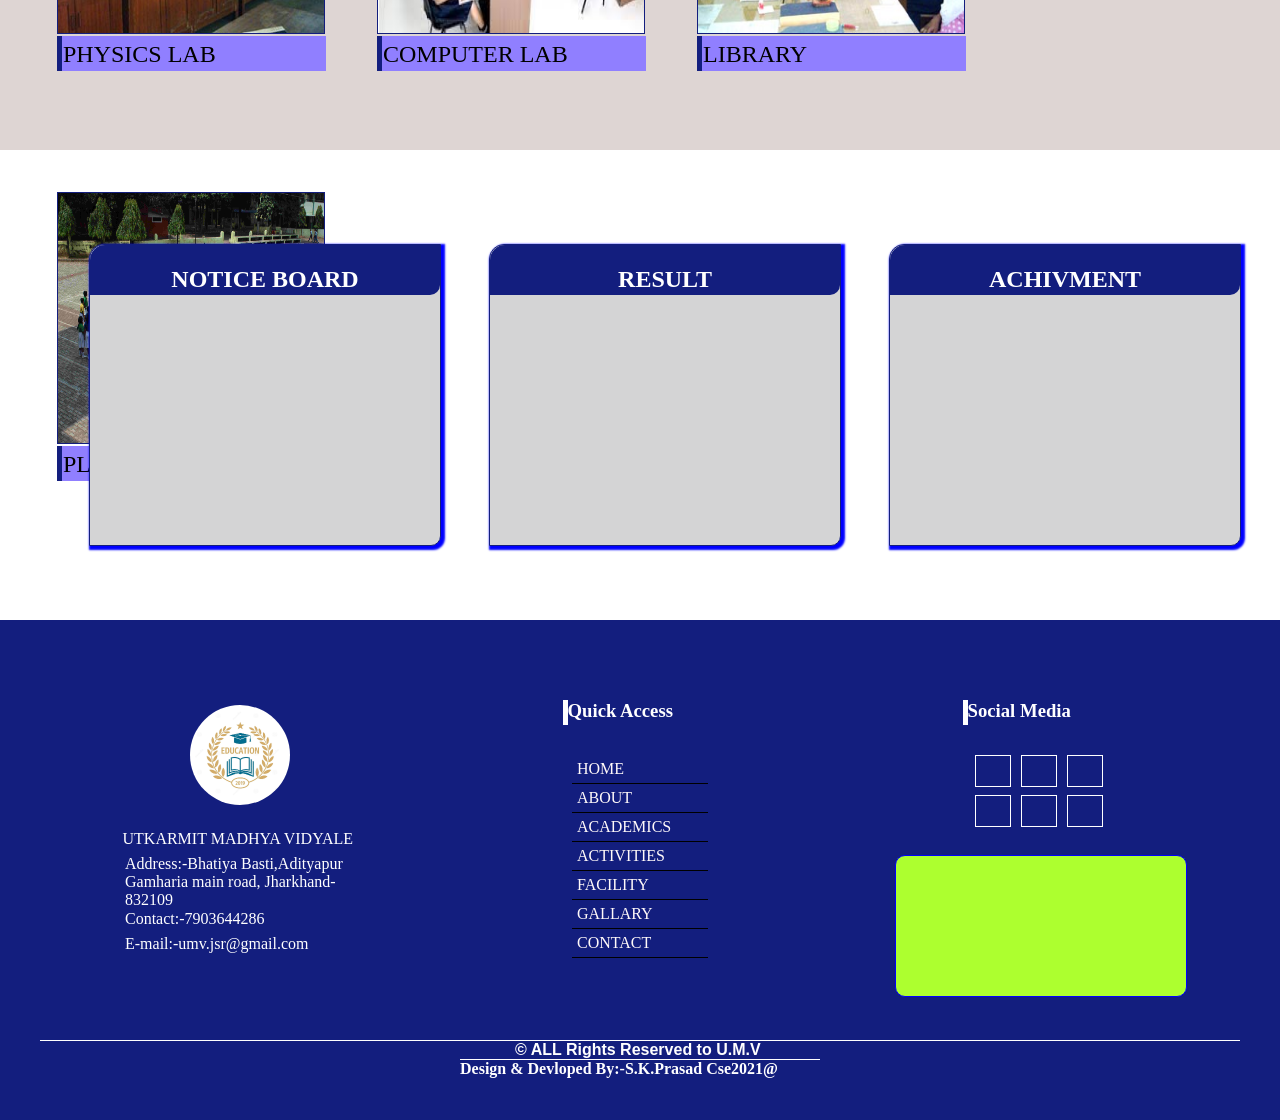
==== commit d053e2cc: "Update index.html" ====
--- a/index.html
+++ b/index.html
@@ -11,7 +11,7 @@
 
     </style>
 	 <link rel="stylesheet" type="text/css" href="style.css"/>
-	<link rel="stylesheet" type="text/css" href="font-awesome.css"/>
+	<link rel="stylesheet" type="text/css" href="css/font-awesome.css"/>
 
 </head>
 <body>
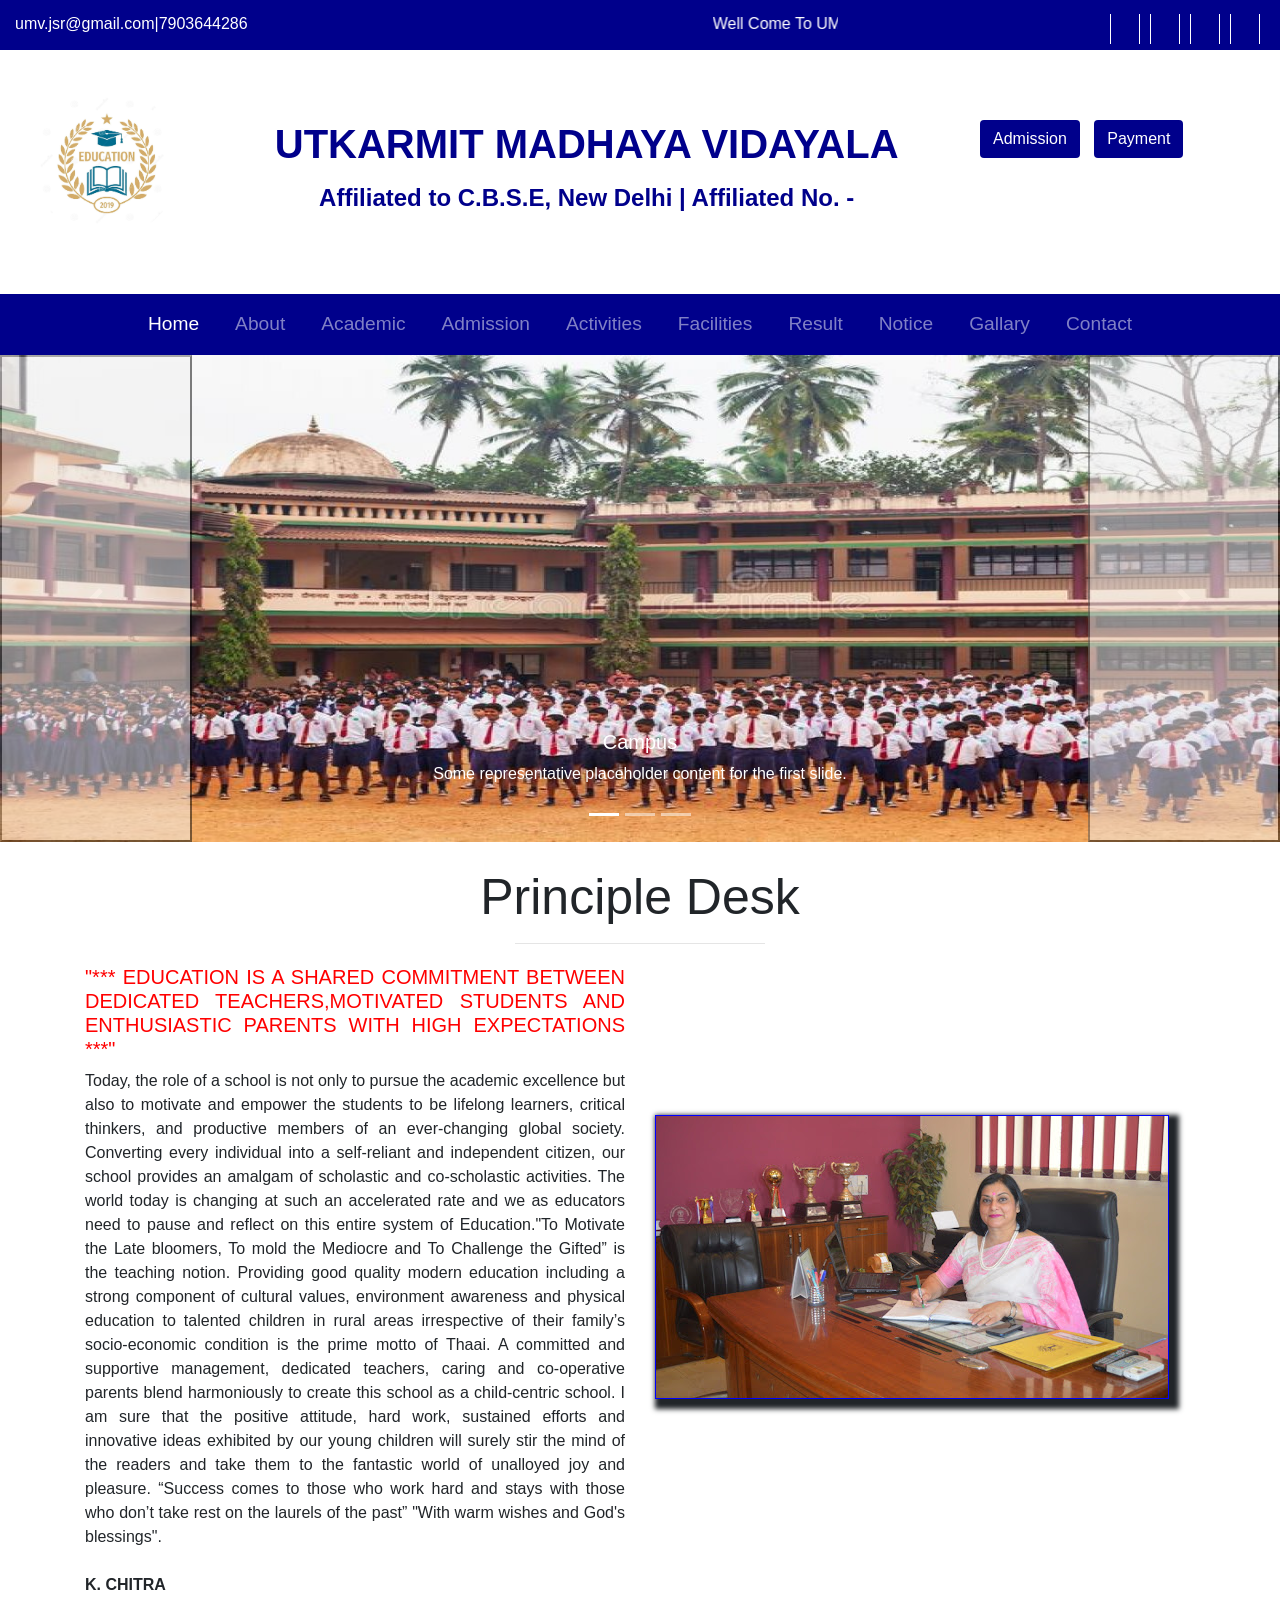
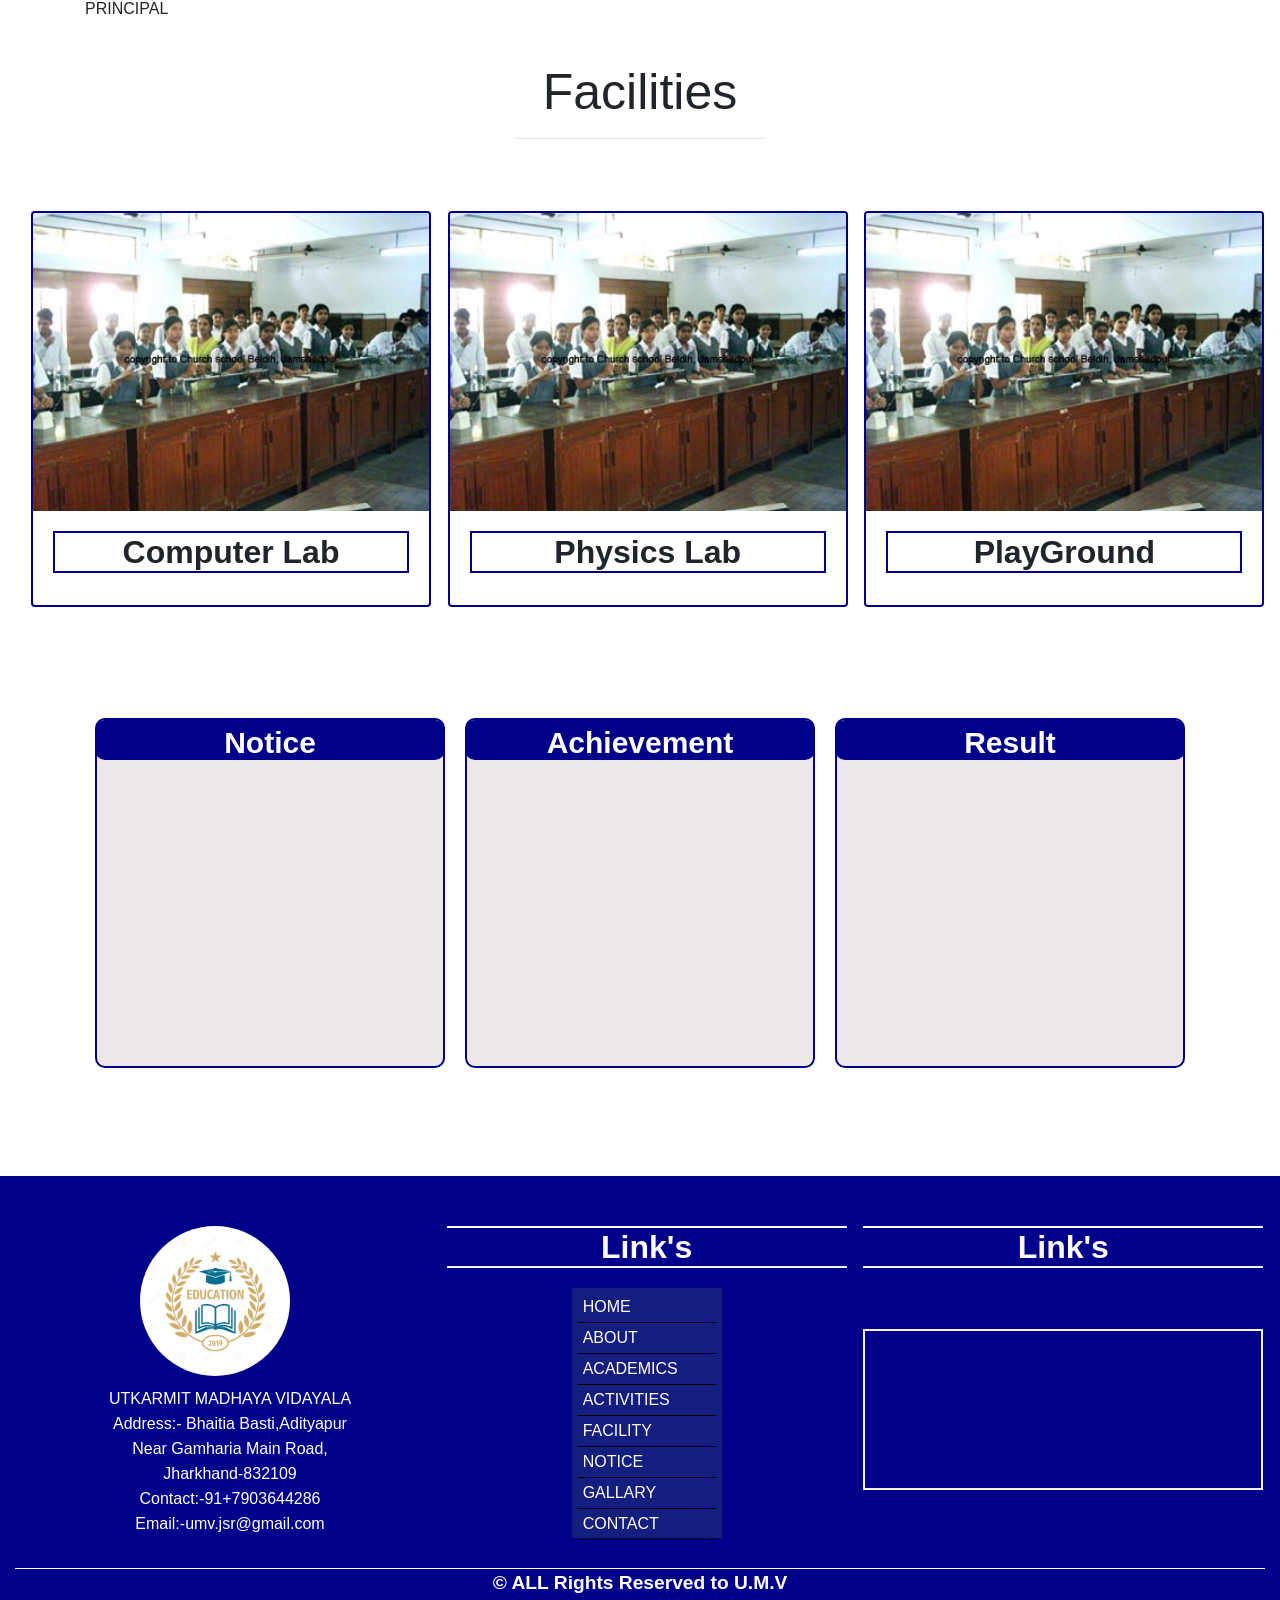
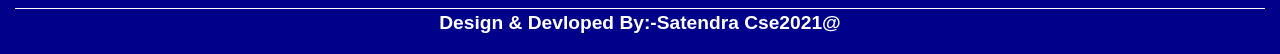
==== commit 32d10b1a: "Add files via upload" ====
--- a/index.html
+++ b/index.html
@@ -1,200 +1,470 @@
-﻿<!DOCTYPE html>
+<!doctype html>
 <html lang="en">
+
 <head>
-    <meta charset="UTF-8">
-    <meta http-equiv="X-UA-Compatible" content="IE=edge">
-    <meta name="viewport" content="width=device-width, initial-scale=1.0">
-    <title>www.myschool.com</title>
-    <style type="text/css">
-    
-
-
-    </style>
-	 <link rel="stylesheet" type="text/css" href="style.css"/>
-	<link rel="stylesheet" type="text/css" href="css/font-awesome.css"/>
+    <!-- Required meta tags -->
+    <meta charset="utf-8">
+    <meta name="viewport" content="width=device-width, initial-scale=1, shrink-to-fit=no">
+
+    <!-- Bootstrap CSS -->
+    <link rel="stylesheet" href="https://cdn.jsdelivr.net/npm/bootstrap@4.6.1/dist/css/bootstrap.min.css"
+        integrity="sha384-zCbKRCUGaJDkqS1kPbPd7TveP5iyJE0EjAuZQTgFLD2ylzuqKfdKlfG/eSrtxUkn" crossorigin="anonymous">
+
+    <title>www.umv.com</title>
+    <link rel="stylesheet" href="index.css" type="text/css">
+    <link rel="stylesheet" type="text/css" href="css/font-awesome.css"/>
+     <link href="https://fonts.googleapis.com/css2?family=Dancing+Script:wght@700&display=swap" rel="stylesheet">
+    <link rel="stylesheet" href="animate.css">
 
 </head>
+
 <body>
-    <div id="mainarea">
-        <div id="toparea">
-            <div id="toparea1">
-                <a href="tel:7903644286">7903644286 |<a href="#">umv.jsr@gmail.com</a></a>
-
-            </div>
-            <div id="toparea2">
-                <marquee><font color="white">Well Come To UTKARMIT MADHYA VIDYALAY</font></marquee>
-            </div>
-            <div id="toparea3">
-                <div class="fi"><a href="#"><i class="fa fa-facebook"></i></a></div>
-                <div class="fi"><a href="#"><i class="fa fa-instagram"></i></a></div>
-                <div class="fi"><a href="#"><i class="fa fa-whatsapp"></i></a></div>
-                <div class="fi"><a href="#"><i class="fa fa-twitter"></i></a></div>
-            </div>
+    <header>
+        <div class="toparea">
+            <div class="container-fluid ">
+                <div class="row">
+                    <div class="col-md-4 col-12 ">
+                        <div class="ep">
+                            <a href="#">umv.jsr@gmail.com|<a href="tel:7903644286">7903644286</a></a>
+                        </div>
+                    </div>
+                    <div class="col-md-4 col-12 text-white ">
+                        <marquee>Well Come To UMV School</marquee>
+                    </div>
+                    <div class="col-md-4 col-12 ">
+                        <div class="s1 ;">
+                            <div class="col-2"><a href="#"><i class="fa fa-facebook wow rubberBand" data-wow-delay="0.5s" style="visibility: visible; -webkit-animation-delay: 0.2s; -moz-animation-delay: 0.2s; animation-delay: 0.2s"></i></a></div>
+                            <div class="col-2"><a href="#"><i class="fa fa-instagram wow rubberBand" data-wow-delay="0.5s" style="visibility: visible; -webkit-animation-delay: 0.2s; -moz-animation-delay: 0.2s; animation-delay: 0.2s"></i></a></div>
+                            <div class="col-2"><a href="#"><i class="fa fa-whatsapp wow rubberBand" data-wow-delay="0.5s" style="visibility: visible; -webkit-animation-delay: 0.2s; -moz-animation-delay: 0.2s; animation-delay: 0.2s"></i></a></div>
+                            <div class="col-2"><a href="#"><i class="fa fa-twitter wow rubberBand" data-wow-delay="0.5s" style="visibility: visible; -webkit-animation-delay: 0.2s; -moz-animation-delay: 0.2s; animation-delay: 0.2s"></i></a></div>
+                        </div>
+                    </div>
+                </div>
+            </div>
+        </div>
+    </header>
+
+
+
+    <section class="hade">
+        <div class="container-fluid">
+            <div class="row">
+                <div class="col-md-2 col-12">
+                    <div class="logo wow fadeInRight" data-wow-delay="0.5s" style="visibility: visible; -webkit-animation-delay: 0.1s; -moz-animation-delay: 0.1s; animation-delay: 0.1s;">
+                        <img src="img/logo.jpg"\>
+                    </div>
+                </div>
+                <div class="col-md-7 col-12 text-center">
+                    <div class="name wow fadeInRight" data-wow-delay="0.5s" style="visibility: visible; -webkit-animation-delay: 0.1s; -moz-animation-delay: 0.1s; animation-delay: 0.1s;">
+                      <h1>UTKARMIT MADHAYA VIDAYALA<br><sapan class="titleh">Affiliated to C.B.S.E, New Delhi | Affiliated No. -</sapan></h1>
+                </div>
+                </div>
+                <div class="col-md-3 col-12">
+                    <button class="btn wow bounceInDown" data-wow-delay="0.1s" style="visibility: visible; -webkit-animation-delay: 0.1s; -moz-animation-delay: 0.1s; animation-delay: 0.1s;"><a href="admission.html">Admission</a></button>
+                    <button class="btn wow bounceInDown" data-wow-delay="0.5s" style="visibility: visible; -webkit-animation-delay: 0.2s; -moz-animation-delay: 0.2s; animation-delay: 0.2s;"data-toggle="modal" data-target="#myModal">Payment</button>
+                </div>
+            </div>
+            <div class="modal fade" id="myModal">
+              <div class="modal-dialog modal-dialog-centered">
+                <div class="modal-content">
+                
+                  <!-- Modal Header -->
+                  <div class="modal-header">
+                    <h4 class="modal-title">Singup</h4>
+                    <button type="button" class="close" data-dismiss="modal">&times;</button>
+                  </div>
+                  
+                  <!-- Modal body -->
+                  <div class="modal-body">
+                    <form action="/action_page.php">
+                      <div class="form-group text-left">
+                        <label for="email">Username:</label>
+                        <input type="text" class="form-control" placeholder="Enter Username" id="email" autocomplete="off">
+                      </div>
+                      <div class="form-group text-left">
+                        <label for="pwd">Password:</label>
+                        <input type="password" class="form-control" placeholder="Enter password" id="pwd" autocomplete="off">
+                      </div>
+                      <div class="form-group form-check text-left">
+                        <label class="form-check-label">
+                          <input class="form-check-input" type="checkbox"> Remember me
+                        </label>
+                      </div>
+                      <button type="submit" class="btn btn-primary">Submit</button>
+                    </form> 
+                  </div>
+                  
+                  <!-- Modal footer -->
+                  <div class="modal-footer">
+                    <button type="button" class="btn btn-secondary" data-dismiss="modal">Close</button>
+                  </div>
+                  
+        </div>
+    </section>
+
+    <section class="navbar-fluid">
+       <div class="container-fluid ">
+        <nav class="navbar navbar-expand-lg navbar-dark bg-drakblue">
+         
+          <button class="navbar-toggler" type="button" data-toggle="collapse" data-target="#navbarSupportedContent" aria-controls="navbarSupportedContent" aria-expanded="false" aria-label="Toggle navigation">
+            <span class="navbar-toggler-icon"></span>
+          </button>
+        
+          <div class="collapse navbar-collapse" id="navbarSupportedContent">
+            <ul class="navbar-nav mx-auto ">
+              <li class="nav-item active">
+                <a class="nav-link " href="index.html"><i class="fa fa-home"></i>Home <span class="sr-only">(current)</span></a>
+              </li>
+              <li class="nav-item">
+                <a class="nav-link" href="about.html"><i class="fa fa-book"></i>About</a>
+              </li>
+              <li class="nav-item">
+                <a class="nav-link" href="acadamic.html"><i class="fa fa-file"></i>Academic</a>
+              </li>
+              <li class="nav-item">
+                <a class="nav-link" href="admission.html"><i class="fa fa-user"></i>Admission</a>
+              </li>
+              <li class="nav-item">
+                <a class="nav-link" href="activities.html"><i class="fa fa-group"></i>Activities</a>
+              </li>
+              <li class="nav-item">
+                <a class="nav-link" href="facilities.html"><i class="fa fa-building"></i>Facilities</a>
+              </li>
+              <li class="nav-item">
+                <a class="nav-link" href="#"><i class="fa fa-file-pdf-o"></i>Result</a>
+              </li>
+              <li class="nav-item">
+                <a class="nav-link" href="notice.html"><i class="fa fa-bell"></i>Notice</a>
+              </li>
+              <li class="nav-item">
+                <a class="nav-link" href="gallary.html"><i class="fa fa-camera"></i>Gallary</a>
+              </li>
+              <li class="nav-item">
+                <a class="nav-link" href="contact.html"><i class="fa fa-phone"></i>Contact</a>
+              </li>
+             
+              
+              
+            </ul>
            
+          </div>
+        </nav>
+       </div>
+      
+    </section>
+
+    <section class="sider">
+        <div class="container-fluid">
+            <div class="crozal">
+              <div class="row">
+      
+                <!-- <div class="col"> -->
+                <div id="carouselExampleCaptions" class="carousel slide carousel-fade" data-ride="carousel">
+                  <ol class="carousel-indicators">
+                    <li data-target="#carouselExampleCaptions" data-slide-to="0" class="active"></li>
+                    <li data-target="#carouselExampleCaptions" data-slide-to="1"></li>
+                    <li data-target="#carouselExampleCaptions" data-slide-to="2"></li>
+                  </ol>
+                  <div class="carousel-inner">
+                    <div class="carousel-item active">
+                      <img src="img/schoolimg2.jpg" class="d-block w-100" alt="...">
+                      <div class="carousel-caption d-none d-md-block">
+                        <h5>Campus</h5>
+                        <p>Some representative placeholder content for the first slide.</p>
+                      </div>
+                    </div>
+                    <div class="carousel-item">
+                      <img src="img/schoolimg3.jpg" class="d-block w-100" alt="...">
+                      <div class="carousel-caption d-none d-md-block">
+                        <h5>capus</h5>
+                        <p>Some representative placeholder content for the second slide.</p>
+                      </div>
+                    </div>
+                    <div class="carousel-item">
+                      <img src="img/schoolimg4.jpg" class="d-block w-100" alt="...">
+                      <div class="carousel-caption d-none d-md-block">
+                        <h5>Class room</h5>
+                        <p>Some representative placeholder content for the third slide.</p>
+                      </div>
+                    </div>
+                  </div>
+                  <button class="carousel-control-prev" type="button" data-target="#carouselExampleCaptions"
+                    data-slide="prev">
+                    <span class="carousel-control-prev-icon" aria-hidden="true"></span>
+                    <span class="sr-only">Previous</span>
+                  </button>
+                  <button class="carousel-control-next" type="button" data-target="#carouselExampleCaptions"
+                    data-slide="next">
+                    <span class="carousel-control-next-icon" aria-hidden="true"></span>
+                    <span class="sr-only">Next</span>
+                  </button>
+                </div>
+      
+              </div>
+      
+            </div>
+          </div>
+      
+          </div>
+          </div>
+    </section>
+
+
+    <section class="principle">
+        <div class="container-fluid">
+            <div class="row">
+                <div class="col-md-12">
+                  <div class="about  wow bounceInDown" data-wow-delay="0.1s" style="visibility: visible; -webkit-animation-delay: 0.1s; -moz-animation-delay: 0.1s; animation-delay: 0.1s;">
+                    <h1>Principle Desk</h1>
+                    <hr>
+                  </div>
+                </div>
+            </div>
+
+        </div>
+    </section>
+
+    <section class="principle1">
+        <div class="container">
+            <div class="row">
+                <div class="col-md-6 col-12 ">
+                    <div class="pmessage  wow bounceInLeft" data-wow-delay="0.1s" style="visibility: visible; -webkit-animation-delay: 0.1s; -moz-animation-delay: 0.1s; animation-delay: 0.1s; ">
+                        <h5>"*** EDUCATION IS A SHARED COMMITMENT BETWEEN DEDICATED TEACHERS,MOTIVATED STUDENTS AND ENTHUSIASTIC
+                            PARENTS WITH HIGH EXPECTATIONS ***"</h5>
+                            <p>Today, the role of a school is not only to pursue the academic excellence but also to motivate and
+                                empower the students to be lifelong learners, critical thinkers, and productive members of an
+                                ever-changing global society. Converting every individual into a self-reliant and independent citizen, our
+                                school provides an amalgam of scholastic and co-scholastic activities.
+                  
+                                The world today is changing at such an accelerated rate and we as educators need to pause and reflect on
+                                this entire system of Education."To Motivate the Late bloomers, To mold the Mediocre and To Challenge the
+                                Gifted” is the teaching notion. Providing good quality modern education including a strong component of
+                                cultural values, environment awareness and physical education to talented children in rural areas
+                                irrespective of their family’s socio-economic condition is the prime motto of Thaai. A committed and
+                                supportive management, dedicated teachers, caring and co-operative parents blend harmoniously to create
+                                this school as a child-centric school.
+                  
+                                I am sure that the positive attitude, hard work, sustained efforts and innovative ideas exhibited by our
+                                young children will surely stir the mind of the readers and take them to the fantastic world of unalloyed
+                                joy and pleasure. “Success comes to those who work hard and stays with those who don’t take rest on the
+                                laurels of the past”
+                  
+                                "With warm wishes and God's blessings".<br />
+                  
+                                </br><b> K. CHITRA</b>
+                                </br>PRINCIPAL</p>
+                    </div>
+                </div>
+                <div class="col-md-6 col-12">
+                    <div class="pimage  wow bounceInRight" data-wow-delay="0.1s" style="visibility: visible; -webkit-animation-delay: 0.1s; -moz-animation-delay: 0.1s; animation-delay: 0.1s;">
+                        <img src="img/unnamed.jpg"\>
+                    </div>
+                </div>
+            </div>
+        </div>
+    </section>
+
+    <section class="facility">
+      <div class="container-fluid">
+          <div class="row">
+            <div class="col-md-12">
+              <div class="about  wow bounceInDown" data-wow-delay="0.1s" style="visibility: visible; -webkit-animation-delay: 0.1s; -moz-animation-delay: 0.1s; animation-delay: 0.1s;">
+                <h1>Facilities</h1>
+                <hr>
+              </div>
+            </div>
+          </div>
+      </div>
+
+
+
+    </section>
+
+    <section class="boxarea">
+        <div class="container-fluid">
+            
+              <div class="row mx-auto">
+                
+                  <div class="col-lg-4 col-md-6 col-12">
+                    <div class="card" style="width:400px">
+                      <img class="card-img-top" src="img/physics-lab.jpg" alt="Card image">
+                      <div class="card-body">
+                        <h4 class="card-title ">Computer Lab</h4>
+                        
+                      </div>
+                    </div>
+                  </div>
+               
+                <div class="col-lg-4 col-md-6 col-12">
+                  <div class="card" style="width:400px">
+                    <img class="card-img-top" src="img/physics-lab.jpg" alt="Card image">
+                    <div class="card-body">
+                      <h4 class="card-title">Physics Lab</h4>
+                      
+                    </div>
+                  </div>
+                </div>
+                <div class="col-lg-4 col-md-6 col-12">
+                  <div class="card" style="width:400px ">
+                    <img class="card-img-top" src="img/physics-lab.jpg" alt="Card image">
+                    <div class="card-body">
+                      <h4 class="card-title">PlayGround</h4>
+                     
+                    </div>
+                  </div>
+                </div>
+              </div>
         
+            </div>
+            </div>
+        </div>
+
+    </section>
+    <srction class="naotification">
+      <div class="container">
+        
+          
+            <div class="row mx-auto">
+             
+              <div id="col-4-1">
+                <div class="row">
+                  <div id="col-12-1">
+                    <p> Notice</p>
+                   </div>
+                </div>
+              </div>
             
-
-        </div>
-        <div id="headerarea">
-            <div id="logo"><img src="logo.jpg"\></div>
-            <div id="title">
-                <div id="title1"><font color="darkblue"><h1>UTKARMIT MADHYA VIDYALAY</h1></font></div>
-                <div id="title2"><font color="darkblue"><h2>Affiliated to C.B.S.E, New Delhi  |  Affiliated No. -</h2></font></div>
-            </div>
-            <div id="button">
-                <div id="b1"><font color="white">ADMISSION</font></div>
-                <div id="b2"><font color="white">PAYMENT</font></div>
-            </div>
-
-
-        </div>
-
-    
-        <div id="menuarea">
-
-            <ul>
-                <li><a href="index.html"><i class="fa fa-home"></i>HOME</a></li>
-                <li><a href="about.html"><i class="fa fa-book"></i>ABOUT</a></li>
-                <li><a href="academic.html"><i class="fa fa-file"></i>ACADEMICS</a></li>
-                <li><a href="#"><i class="fa fa-user"></i>ADMISSION</a></li>
-                <li><a href="activities.html"><i class="fa fa-group"></i>ACTIVITIES</a></li>
-                <li><a href="facilities.html"><i class="fa fa-building"></i>FACILITY</a>  </li>
-	             <li><a href="#"><i class="fa fa-file-pdf-o"></i>RESULT</a></li>
-                
-               
-                <li><a href="notice.html"><i class="fa fa-bell"></i>NOTICE</a></li>
-                <li><a href="gallary.html"><i class="fa fa-camera"></i>GALLARY</a></li>
-                <li><a href="#"><i class="fa fa-phone"></i>CONTACT</a></li>
-            </ul>
-
-        </div>
-        <div id="photoarea">
-            <img src="school.jpg"\>
-
-        </div>
-        <div id="pdesk">
-            <div id="pdesk1">
-              <font size="5px"><b> PRINCIPAL DESK</b></font>
-             </div>
-            <div id="pmessage">
-                <div id="pmessage1">
-                    <div id="pmessage2" >
-                           <div id="qute"> <p><font color="red"><b>"*** EDUCATION IS A SHARED COMMITMENT BETWEEN DEDICATED TEACHERS,MOTIVATED STUDENTS AND ENTHUSIASTIC PARENTS WITH HIGH EXPECTATIONS ***"</b></font></p></div>
-                            <p >Today, the role of a school is not only to pursue the academic excellence but also to motivate and empower the students to be lifelong learners, critical thinkers, and productive members of an ever-changing global society. Converting every individual into a self-reliant and independent citizen, our school provides an amalgam of scholastic and co-scholastic activities.</p>
-                            <p>The world today is changing at such an accelerated rate and we as educators need to pause and reflect on this entire system of Education."To Motivate the Late bloomers, To mold the Mediocre and To Challenge the Gifted” is the teaching notion. Providing good quality modern education including a strong component of cultural values, environment awareness and physical education to talented children in rural areas irrespective of their family’s socio-economic condition is the prime motto of Thaai. A committed and supportive management, dedicated teachers, caring and co-operative parents blend harmoniously to create this school as a child-centric school.</p>
-                            <p>I am sure that the positive attitude, hard work, sustained efforts and innovative ideas exhibited by our young children will surely stir the mind of the readers and take them to the fantastic world of unalloyed joy and pleasure. “Success comes to those who work hard and stays with those who don’t take rest on the laurels of the past”</p>
-                            <p>"With warm wishes and God's blessings".</p>
-                            <h4>K. CHITRA</h4>
-                            <p>PRINCIPAL</p>
-                        </div>
-                
-                      <div id="pmessage3">
-                        <img src="unnamed.jpg"\>
-
-
-                    </div>
-
-                </div>
-
-            </div>
+              <div id="col-4-2">
+                <div class="row">
+                  <div id="col-12-2">
+                   <p> Achievement</p>
+                  </div>
+              </div>
+              </div>
+              <div id="col-4-3">
+                <div class="row">
+                  <div id="col-12-3">
+                    <p> Result</p>
+                   </div>
+              </div>
+              </div>
+            </div>
+      
        
-                <div id="f2">
-                    <div id="f1"><font size="5px"><b>FACILITIES</b></font></div>
-                    <div id="f3">
-                        <div class="box">
-                            <div class="box2"><img src="physics-lab.jpg"\></div>
-                            <div class="box3"><font size="5px">PHYSICS LAB</font></div>
-                        </div>
-                        <div class="box">
-                            <div class="box2"><img src="download.jpg"\></div>
-                            <div class="box3"><font size="5px">COMPUTER LAB</font></div>
-                        </div>
-                        <div class="box">
-                            <div class="box2"><img src="library-2.jpg"\></div>
-                            <div class="box3"><font size="5px">LIBRARY</font></div>
-                        </div>
-                        <div class="box">
-                            <div class="box2"><img src="playground-7.jpg"\></div>
-                            <div class="box3"><font size="5px">PLAYGROUND</font></div>
-                        </div>
-                       
-
-                    </div>
-
-                </div>
-                <div id="notice">
-                    <div id="notice1">
-                        <div class="notice2">
-                            <div class="notice3"><h4 align="center"><font size="5px" color="white">NOTICE BOARD</font></h4></div>
-                        </div>
-                        <div class="notice2">
-                            <div class="notice3"><h4 align="center"><font size="5px" color="white">RESULT</font></h4></div>
-                        </div>
-                        <div class="notice2">
-                            <div class="notice3"><h4 align="center"><font size="5px" color="white">ACHIVMENT</font></h4></div>
-                        </div>
-
-                    </div>
-
-                </div>
-                    <div id="footer">
-                        <div id="footer1">
-                            <div class="footer2">
-                                <div id="flogo"><img src="logo.jpg"\></div>
-                                <div id="fhead"><p><font color="white">UTKARMIT MADHYA VIDYALE</font></p></div>
-                                <div id="address"><font color="white">Address:-Bhatiya Basti,Adityapur Gamharia main road, Jharkhand-832109</font></div>
-                                <div id="contact"><font color="white">Contact:-</font><a href="tel:7903644286">7903644286</a></div>
-                                <div id="email"><font color="white">E-mail:-<a href="mail:umv.jsr@gmail.com">umv.jsr@gmail.com</a></font></div>
-                            </div>
-                            <div class="footer2">
-                                <div id="links1"><h3><font color="white">Quick Access</font></h3></div>
-                                <div id="links2">
-                                    <ul>
-                                        
-                                            <li><a href="index.html">HOME</a></li>
-                                            <li><a href="about.html">ABOUT</a></li>
-                                            <li><a href="academic.html">ACADEMICS</a></li>
-                                            <li><a href="activities.html">ACTIVITIES</a></li>
-                                            <li><a href="facilities.html">FACILITY</a></li>
-                                            <li><a href="gallery.html">GALLARY</a></li>
-                                            <li><a href="contact.html">CONTACT</a></li>
-                        
-                                            
-                    
-                                        </ul>
-                                </div>
-                            </div>
-                            <div class="footer2">
-                                <div id="s1"><h3><font color="white">Social Media</font></h3></div>
-                                <div id="s2">
-                                    <div class="s3">
-                                        <div class="s4"><a href="#"><i class="fa fa-facebook"></i></a></div>
-                                        <div class="s4"><a href="#"><i class="fa fa-twitter"></i></a></div>
-                                        <div class="s4"><a href="#"><i class="fa fa-whatsapp"></i></a></div>
-                                    </div>
-                                    <div class="s3">
-                                        <div class="s4"><a href="#"><i class="fa fa-instagram"></i></a></div>
-                                        <div class="s4"><a href="#"><i class="fa fa-linkedin-square"></i></a></div>
-                                        <div class="s4"><a href="#"><i class="fa fa-youtube-play"></i></a></div>
-                                    </div>
-                                </div>
-                                <div id="s5">
-                                    <iframe src="https://www.google.com/maps/embed?pb=!1m18!1m12!1m3!1d3678.1274676911253!2d86.13981171427804!3d22.7977402304158!2m3!1f0!2f0!3f0!3m2!1i1024!2i768!4f13.1!3m3!1m2!1s0x39f5e4e4e23138e5%3A0x392708214e0cce50!2sSK%20Computer!5e0!3m2!1sen!2sin!4v1638510282159!5m2!1sen!2sin" width="100%" height="100%" style="border:0;" allowfullscreen="" loading="lazy"></iframe>
-                                </div>
-                            </div>
-                        </div>
-
-                        <div id="boderline">
-                            <div id="boderline1"><font color="white" face="sans-serif"><b>© ALL Rights Reserved to U.M.V</b></font></div>
-                            <div id="boderline2"><font color="white" face="cursive"><b>Design & Devloped By:-S.K.Prasad Cse2021@</b></font></div>
-                        </div>
-                    </div>
-                    
-
-        </div>
-       
-
+      </div>
+    </srction>
+
+
+    <section class="boxarea1 mt-5 pb-3">
+      <div class="container-fluid">
+          
+            <div class="row mx-auto">
+              
+                <div class="col-lg-4 col-md-6 col-12">
+                  <div class="cardfooter" style="width:400px">
+                    <div class="logo1  wow fadeInDown" data-wow-delay="0.5s" style="visibility: visible; -webkit-animation-delay: 0.2s; -moz-animation-delay: 0.2s; animation-delay: 0.2s;" data-wow-delay="0.5s" style="visibility: visible; -webkit-animation-delay: 0.2s; -moz-animation-delay: 0.2s; animation-delay: 0.2s;">
+                    <img class="card-img-top" src="img/logo.jpg" alt="Card image">
+                    <p>UTKARMIT MADHAYA VIDAYALA</p>
+                    <p>Address:- Bhaitia Basti,Adityapur</p>
+                    <p>Near Gamharia Main Road, </p>
+                    <p>Jharkhand-832109</p>
+                    <p>Contact:-<a href="tel:7903644286">91+7903644286</a></p>
+                    <p>Email:-<a href="#">umv.jsr@gmail.com</a></p>
+
+                  </div>
+                   
+                  </div>
+                </div>
+              
+              <div class="col-lg-4 col-md-6 col-12  wow fadeInDown" data-wow-delay="0.5s" style="visibility: visible; -webkit-animation-delay: 0.2s; -moz-animation-delay: 0.2s; animation-delay: 0.2s;" data-wow-delay="0.5s" style="visibility: visible; -webkit-animation-delay: 0.2s; -moz-animation-delay: 0.2s; animation-delay: 0.2s;">
+                <div class="cardfooter" style="width:400px">
+                  <div class="list">
+                    <h4>Link's</h4>
+                    <div class="list1">
+                    <ul>
+                      
+                      <li><a href="index.html"><i class="fa fa-home"></i>HOME</a></li>
+                        <li><a href="about.html"><i class="fa fa-book"></i>ABOUT</a></li>
+                        <li><a href="academic.html"><i class="fa fa-file"></i>ACADEMICS</a></li>
+                        <li><a href="activities.html"><i class="fa fa-group"></i>ACTIVITIES</a></li>
+                        <li><a href="facilities.html"><i class="fa fa-building"></i>FACILITY</a></li>
+                        <li><a href="notice.html"><i class="fa fa-bell"></i>NOTICE</a></li>
+                        <li><a href="gallery.html"><i class="fa fa-camera"></i>GALLARY</a></li>
+                        <li><a href="contact.html"><i class="fa fa-phone"></i>CONTACT</a></li>
+                      
+
+                  </ul>
+                </div>
+                </div>
+                </div>
+              </div>
+              <div class="col-lg-4 col-md-6 col-12">
+                <div class="cardfooter" style="width:400px ">
+                  <div class="list">
+                    <h4>Link's</h4>
+                    <div class="icon">
+                    <a href="#"><i class="fa fa-facebook  wow bounceInDown" data-wow-delay="0.5s" style="visibility: visible; -webkit-animation-delay: 0.2s; -moz-animation-delay: 0.2s; animation-delay: 0.2s;"></i></a>
+                    <a href="#"><i class="fa fa-twitter  wow bounceInDown" data-wow-delay="0.5s" style="visibility: visible; -webkit-animation-delay: 0.2s; -moz-animation-delay: 0.2s; animation-delay: 0.2s;"></i></a>
+                    <a href="#"><i class="fa fa-whatsapp  wow bounceInDown" data-wow-delay="0.5s" style="visibility: visible; -webkit-animation-delay: 0.2s; -moz-animation-delay: 0.2s; animation-delay: 0.2s;"></i></a>
+                    <a href="#"><i class="fa fa-instagram  wow bounceInDown" data-wow-delay="0.5s" style="visibility: visible; -webkit-animation-delay: 0.2s; -moz-animation-delay: 0.2s; animation-delay: 0.2s;"></i></a>
+                    <a href="#"><i class="fa fa-linkedin-square  wow bounceInDown" data-wow-delay="0.5s" style="visibility: visible; -webkit-animation-delay: 0.2s; -moz-animation-delay: 0.2s; animation-delay: 0.2s;"></i></a>
+                    <a href="#"><i class="fa fa-youtube-play  wow bounceInDown" data-wow-delay="0.5s" style="visibility: visible; -webkit-animation-delay: 0.2s; -moz-animation-delay: 0.2s; animation-delay: 0.2s;"></i></a>
+                    <div class="map">
+                    <iframe src="https://www.google.com/maps/embed?pb=!1m18!1m12!1m3!1d3678.1274676911253!2d86.13981171427804!3d22.7977402304158!2m3!1f0!2f0!3f0!3m2!1i1024!2i768!4f13.1!3m3!1m2!1s0x39f5e4e4e23138e5%3A0x392708214e0cce50!2sSK%20Computer!5e0!3m2!1sen!2sin!4v1638510282159!5m2!1sen!2sin" width="100%" height="100%" style="border:0;" allowfullscreen="" loading="lazy"></iframe>
+                  </div>
+                  </div>
+                  
+                </div>
+                  
+                </div>
+              </div>
+            </div>
+      
+          </div>
+          </div>
+      </div>
+      <div class="container-fluid">
+      <div class="row">
+        <div class="col-md-12 col-12">
+          <div class="title">
+          <b>© ALL Rights Reserved to U.M.V</b>
+        </div>
+        </div>
+
+
+      </div>
+      <div class="row">
+        <div class="col-md-12 col-12">
+          <div class="title">
+          <b>Design & Devloped By:-Satendra Cse2021@</b>
+        </div>
+        </div>
+
+
+      </div>
     </div>
-    
+
+  </section>
+    <!-- Optional JavaScript; choose one of the two! -->
+
+    <!-- Option 1: jQuery and Bootstrap Bundle (includes Popper) -->
+    <script src="https://cdn.jsdelivr.net/npm/jquery@3.5.1/dist/jquery.slim.min.js"
+        integrity="sha384-DfXdz2htPH0lsSSs5nCTpuj/zy4C+OGpamoFVy38MVBnE+IbbVYUew+OrCXaRkfj"
+        crossorigin="anonymous"></script>
+    <script src="https://cdn.jsdelivr.net/npm/bootstrap@4.6.1/dist/js/bootstrap.bundle.min.js"
+        integrity="sha384-fQybjgWLrvvRgtW6bFlB7jaZrFsaBXjsOMm/tB9LTS58ONXgqbR9W8oWht/amnpF"
+        crossorigin="anonymous"></script>
+
+    <!-- Option 2: Separate Popper and Bootstrap JS -->
+    <!--
+    <script src="https://cdn.jsdelivr.net/npm/jquery@3.5.1/dist/jquery.slim.min.js" integrity="sha384-DfXdz2htPH0lsSSs5nCTpuj/zy4C+OGpamoFVy38MVBnE+IbbVYUew+OrCXaRkfj" crossorigin="anonymous"></script>
+    <script src="https://cdn.jsdelivr.net/npm/popper.js@1.16.1/dist/umd/popper.min.js" integrity="sha384-9/reFTGAW83EW2RDu2S0VKaIzap3H66lZH81PoYlFhbGU+6BZp6G7niu735Sk7lN" crossorigin="anonymous"></script>
+    <script src="https://cdn.jsdelivr.net/npm/bootstrap@4.6.1/dist/js/bootstrap.min.js" integrity="sha384-VHvPCCyXqtD5DqJeNxl2dtTyhF78xXNXdkwX1CZeRusQfRKp+tA7hAShOK/B/fQ2" crossorigin="anonymous"></script>
+    -->
+    <script src="wow.min.js"></script>
+    <script>
+     new WOW().init();
+    </script>
 </body>
-</html>
+
+</html>
--- a/index.css
+++ b/index.css
@@ -0,0 +1,337 @@
+.toparea{
+    background-color:darkblue;
+    height: 50px;
+    padding: 12px 0;
+}
+.ep{
+    font-family: 'Oswald', sans-serif;
+}
+.ep a{
+    color:white;
+}
+.ep a:hover{
+    color:rgb(223, 151, 19);
+    text-decoration: none;
+}
+.s1{
+    text-align: center;
+    color: white;
+   
+     
+ }
+ .col-2{
+    width:30px;
+    height:30px;
+   /*background-color: chartreuse;*/
+    float: right;
+    margin:2px 5px;
+   font-size: 22px;
+   border-left:solid 1px white ;
+   border-right:solid 1px white; 
+   padding: 0px 2px;
+
+ 
+  }
+.col-2 a:hover{
+        color:rgb(255, 208, 0);
+}
+.hade{
+    padding:20px 0;
+    
+    height:auto;
+}
+.titleh{
+    font-size: 1.5rem;
+    
+}
+.logo{
+    margin: 18px;
+}
+.logo img{
+    width:100%;
+    height:150px;
+    border-radius: 100%;
+   
+}
+.name h1{
+    padding: 50px 0;
+    font-family: 'Segoe UI', Tahoma, Geneva, Verdana, sans-serif;
+    font-size: 40px;
+    font-weight: bolder;
+    color:darkblue;
+}
+
+
+.btn{
+    color: white;
+    margin: 50px 5px;
+    background-color: darkblue;
+}
+.btn a{
+    color: white;
+
+}
+.btn a:hover{
+    text-decoration: none;
+    
+}
+.btn:hover{
+    background-color: blue;
+    color:white;
+}
+
+
+.navbar-fluid{
+    color:white;
+    background-color: darkblue;
+  
+  
+}
+.nav-link{
+    color: white;
+    margin:0 10px;
+    font-size: 1.2rem;
+   
+
+}
+.nav-link:hover{
+    color:darkgoldenrod
+}
+
+.p1{
+    padding: 10px 0;
+}
+
+.about h1{
+    font-family: 'Archivo Narrow', sans-serif;
+     text-align: center;
+     padding-top: 5px;
+     margin-top: 20px;
+     font-size: 50px;
+    
+ }
+ .about hr{
+  width: 50;
+  margin-left: 40%;
+  margin-right: 40%;
+  padding-bottom: 5px;
+ 
+}
+  .pmessage h5{
+      color:red;
+      text-align: justify;
+      font-family: 'Ubuntu', sans-serif;
+  }
+  .pmessage p{
+      text-align: justify;
+      font-family: 'Ubuntu', sans-serif;
+  }
+.pimage{
+    margin:150px 0;
+ 
+}
+.pimage img{
+    border: solid 1px blue;
+    box-shadow: 5px 5px 5px 5px;
+ 
+}
+.card{
+   border: solid 2px darkblue;
+   margin: 1px;
+
+}
+
+.card-title {
+    text-align: center;
+    font-size: 2rem ;
+    font-weight:600;
+    border:solid 2px darkblue;
+
+}
+
+
+
+
+
+
+.boxarea{
+    padding:50px 0;
+   /* background-color: blue;*/
+
+}
+.box{
+    margin:10px;
+    overflow: hidden;
+}
+.box img{
+    width:100%;
+    height:auto;
+    transition: all 4s;
+}
+
+#col-4-1{
+    width:350px;
+    height:350px;
+    background:  rgb(238, 231, 231);
+    margin:60px 10px;
+    border-radius: 10px;
+    text-align: center;
+    color:darkblue;
+    font-weight: bolder;
+    font-size: 30px;
+    border: solid 2px darkblue;
+  
+  }
+  #col-4-1:hover{
+    box-shadow: 2px 2px 2px 2px blue;
+  }
+  #col-4-2{
+    width:350px;
+    height:350px;
+    background: rgb(238, 231, 231);
+    margin:60px 10px;
+    border-radius: 10px;
+    text-align: center;
+    color:darkblue;
+    font-weight: bolder;
+    font-size: 30px;
+    border: solid 2px darkblue;
+   
+  }
+  #col-4-2:hover{
+    box-shadow: 2px 2px 2px 2px blue;
+  }
+  #col-4-3{
+    width:350px;
+    height:350px;
+    background:  rgb(238, 231, 231);
+    margin:60px 10px;
+    border-radius: 10px;
+    text-align: center;
+    color:darkblue;
+    font-weight: bolder;
+    font-size: 30px;
+    border: solid 2px darkblue;
+    
+    
+  }
+  #col-4-3:hover{
+    box-shadow: 2px 2px 2px 2px blue;
+  }
+  #col-12-1{
+    width:350px;
+    height:40px;
+    background-color: darkblue;
+    color:white;
+    text-align: center;
+    margin: auto;
+    border-radius:10px;
+    
+    
+  }
+  #col-12-2{
+    width:350px;
+    height:40px;
+    background-color: darkblue;
+    color:white;
+    text-align: center;
+    margin: auto;
+    border-radius:10px;
+    
+    
+  }
+  #col-12-3{
+    width:350px;
+    height:40px;
+    background-color: darkblue;
+    color:white;
+    text-align: center;
+    margin: auto;
+    border-radius:10px;
+    
+    
+  }
+  .boxarea1{
+    padding:50px 0;
+    background-color: darkblue;
+
+}
+.logo1 p{
+    text-align: center;
+    line-height: 5px;
+    margin-top: 20px;
+    color:white;
+    font-family: 'Oswald', sans-serif;
+    
+}
+.logo1 a{
+    text-decoration: none;
+    color:#fff;
+    font-family: 'Oswald', sans-serif;
+}
+.logo1 a:hover{
+    color: darkorange;;
+}
+.logo1 img{
+    width: 150px;
+    height:150px;
+    border-radius: 80px;
+   margin: 0 110px;
+    
+}
+.list h4{
+    
+    text-align: center;
+    border-bottom: solid 2px rgb(245, 242, 242);
+    border-top: solid 2px rgb(255, 254, 254);
+    color: rgb(253, 249, 249);
+    font-size: 2rem;
+    font-weight: 600;
+}
+.list1{
+    width:150px;
+    height: 250px;
+   background-color: rgb(19, 30, 126);
+    margin: 20px auto;
+   
+  }
+  .list1 ul{
+    list-style:none;
+    margin: 2px;
+    padding: 4px;
+  }
+  .list1 ul li a:link, .list1 ul li a:visited{
+    color: rgb(255, 249, 249);
+    text-decoration: none;
+    /*background: rgb(19, 30, 126);*/
+    padding: 3px 5px;
+    display: block;
+    border-bottom: solid 1px #000;
+    }
+    .list1 ul li a:hover{
+    color: rgba(216, 216, 17, 0.768);
+    background: rgba(0, 38, 255, 0.74);
+  }
+  .icon a{
+      text-align: center;
+  }
+  .cardfooter{
+      background-color: darkblue;
+  }
+  .icon a i{
+    margin: 5px 50px;
+    font-size: 2rem;
+    
+  }
+  .map{
+      margin-top: 5px;
+      border: solid 2px rgb(246, 240, 240);
+  }
+  .title{
+      text-align: center;
+      color: #fff;
+      margin-top: 10px;
+      font-size: 1.2rem;
+      border-top: solid 1px white;
+    
+  }
